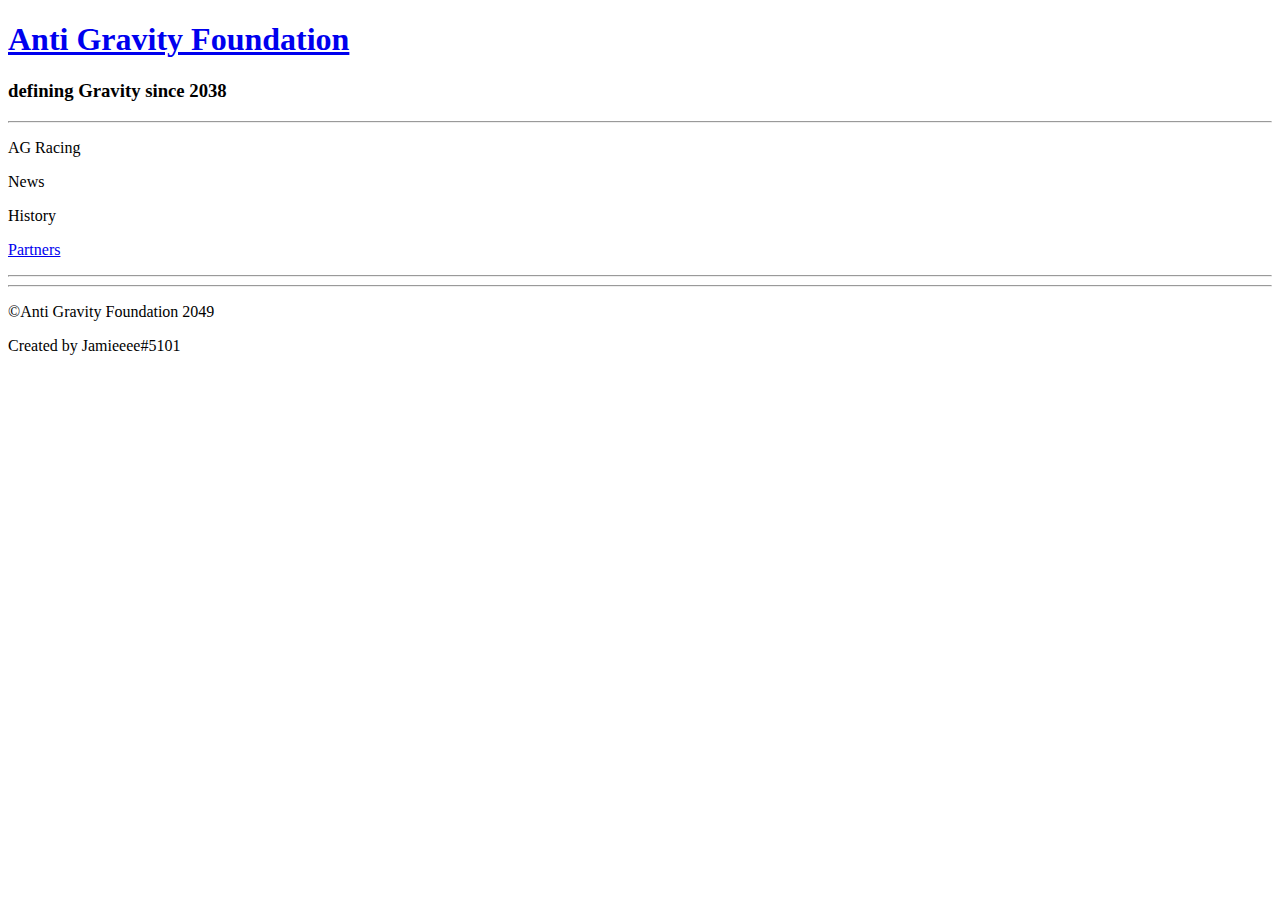
==== Contents/History.html @ c1675ed6 "Update History.html" ====
<!DOCTYPE html>
<html>
    <head>
        <meta charset="utf-8">
        <meta name="viewport" content="width=device-width, initial-scale=1.0">
        <title>Anti Gravity Foundation [Webdesign demo]</title>
        <link  rel="stylesheet" type="text/css" href="CSS/Style.main.css">
        <!--Site dated to 2049 (end)-->
    </head>
    <body>
        <h1 class="AGF-Logo"><a href="../index.html">Anti Gravity Foundation</a></h1>
        <h3 class="AGF-Logo">defining Gravity since 2038</h3>
        <!--add custom Graphic based on AGD line design-->
        <hr>
        <p>AG Racing</p><p>News</p><p>History</p><p><a href="Contents/Partners.html">Partners</a></p>
        <hr>
        <!--style into top bar menu-->
        <hr>
    </body>
    <footer>
        <p>&#169;Anti Gravity Foundation 2049</p>
        <p>Created by Jamieeee#5101</p>
    </footer>
</html>
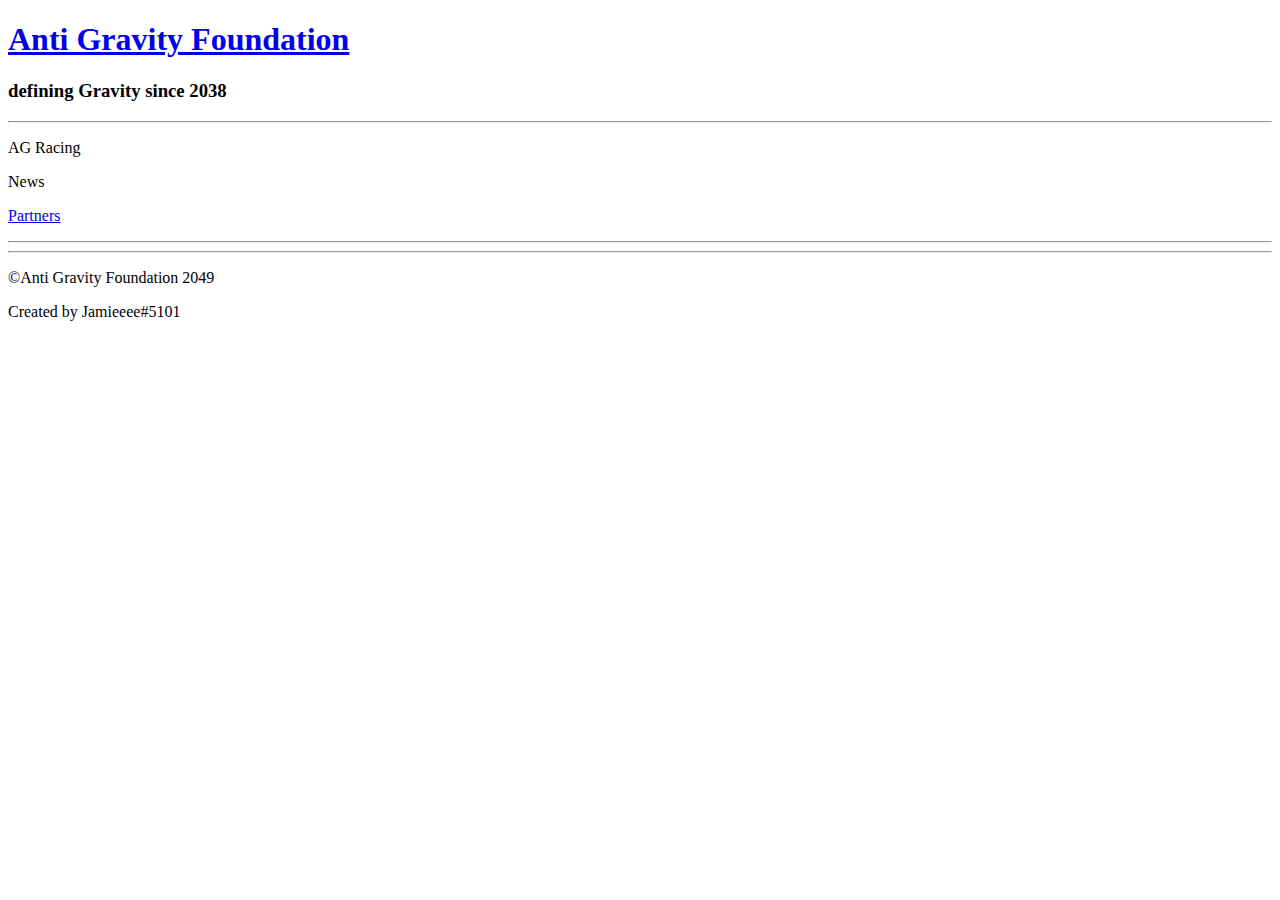
==== commit e5a65f31: "Update History.html" ====
--- a/Contents/History.html
+++ b/Contents/History.html
@@ -12,7 +12,7 @@
         <h3 class="AGF-Logo">defining Gravity since 2038</h3>
         <!--add custom Graphic based on AGD line design-->
         <hr>
-        <p>AG Racing</p><p>News</p><p>History</p><p><a href="Contents/Partners.html">Partners</a></p>
+        <p>AG Racing</p><p>News</p><p><a href="Partners.html">Partners</a></p>
         <hr>
         <!--style into top bar menu-->
         <hr>
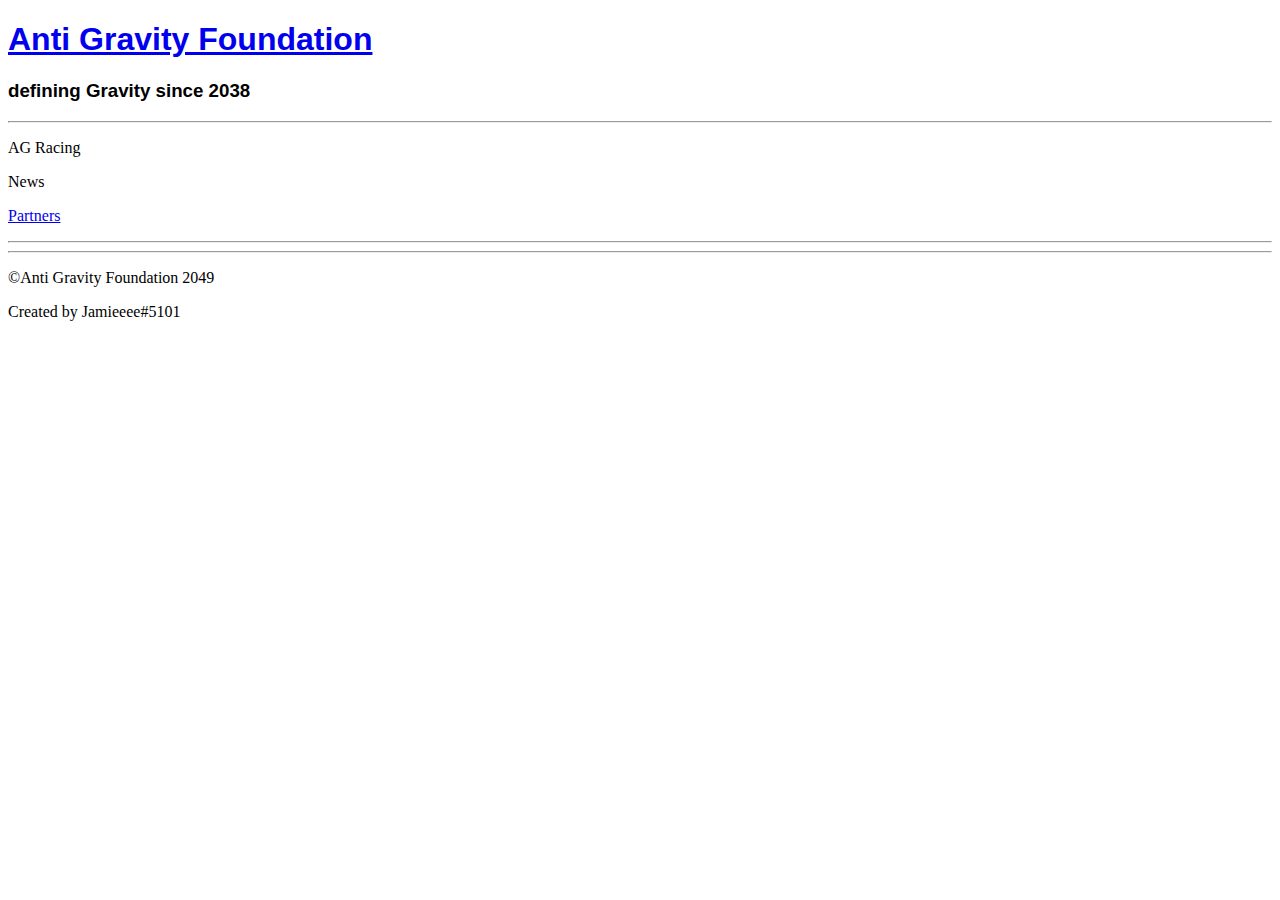
==== commit e3b96065: "Update History.html" ====
--- a/Contents/History.html
+++ b/Contents/History.html
@@ -4,7 +4,7 @@
         <meta charset="utf-8">
         <meta name="viewport" content="width=device-width, initial-scale=1.0">
         <title>Anti Gravity Foundation [Webdesign demo]</title>
-        <link  rel="stylesheet" type="text/css" href="CSS/Style.main.css">
+        <link  rel="stylesheet" type="text/css" href="../CSS/Style.main.css">
         <!--Site dated to 2049 (end)-->
     </head>
     <body>
--- a/CSS/Style.main.css
+++ b/CSS/Style.main.css
@@ -0,0 +1,25 @@
+
+
+.AGF-Logo{
+    font-family: Impact, Haettenschweiler, 'Arial Narrow Bold', sans-serif;
+}
+
+h1.AGF-Logo{
+    color: rgb(48, 48, 160);
+}
+
+h3.AGF-Logo{
+    color: rgb(0, 0, 0);
+}
+
+.WIP {
+    background-color: rgb(100, 100, 100);
+}
+
+p.WIP {
+    color: white;
+}
+
+.AGS-logo {
+    width: 25%;
+}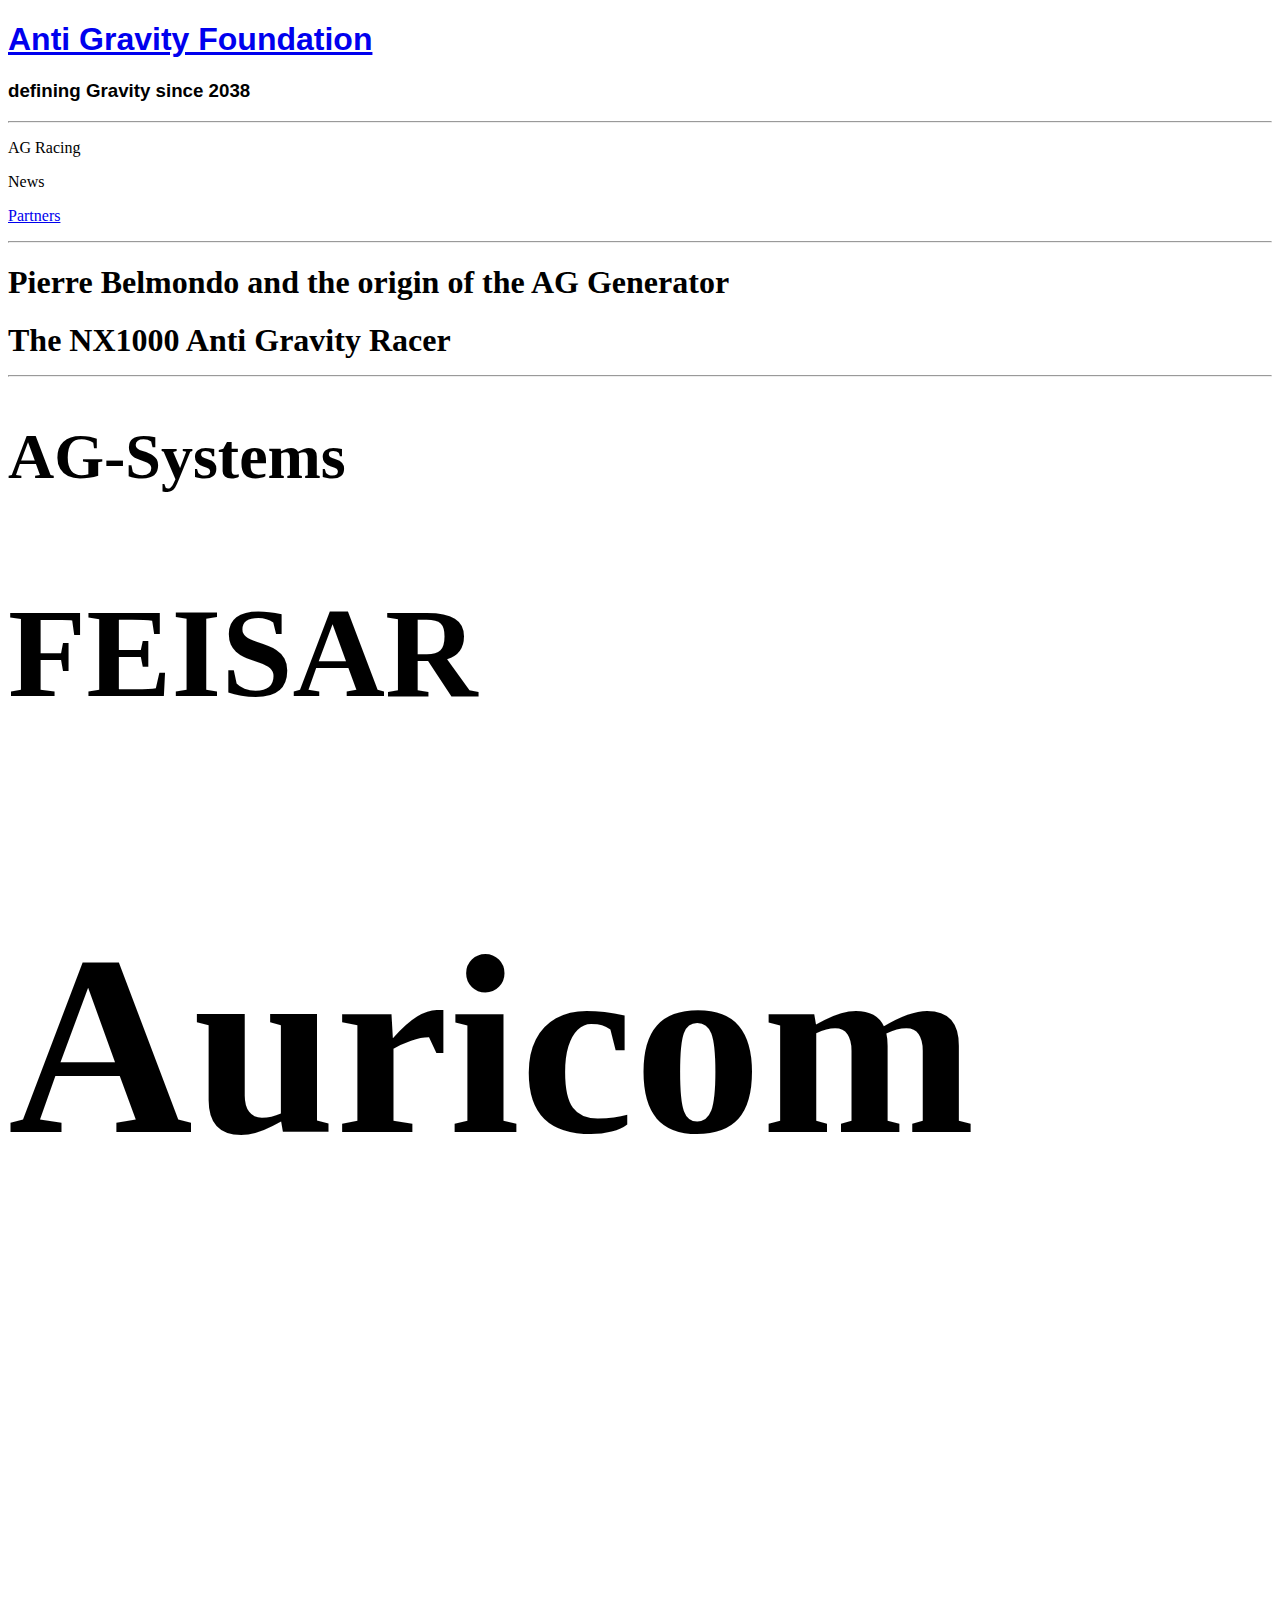
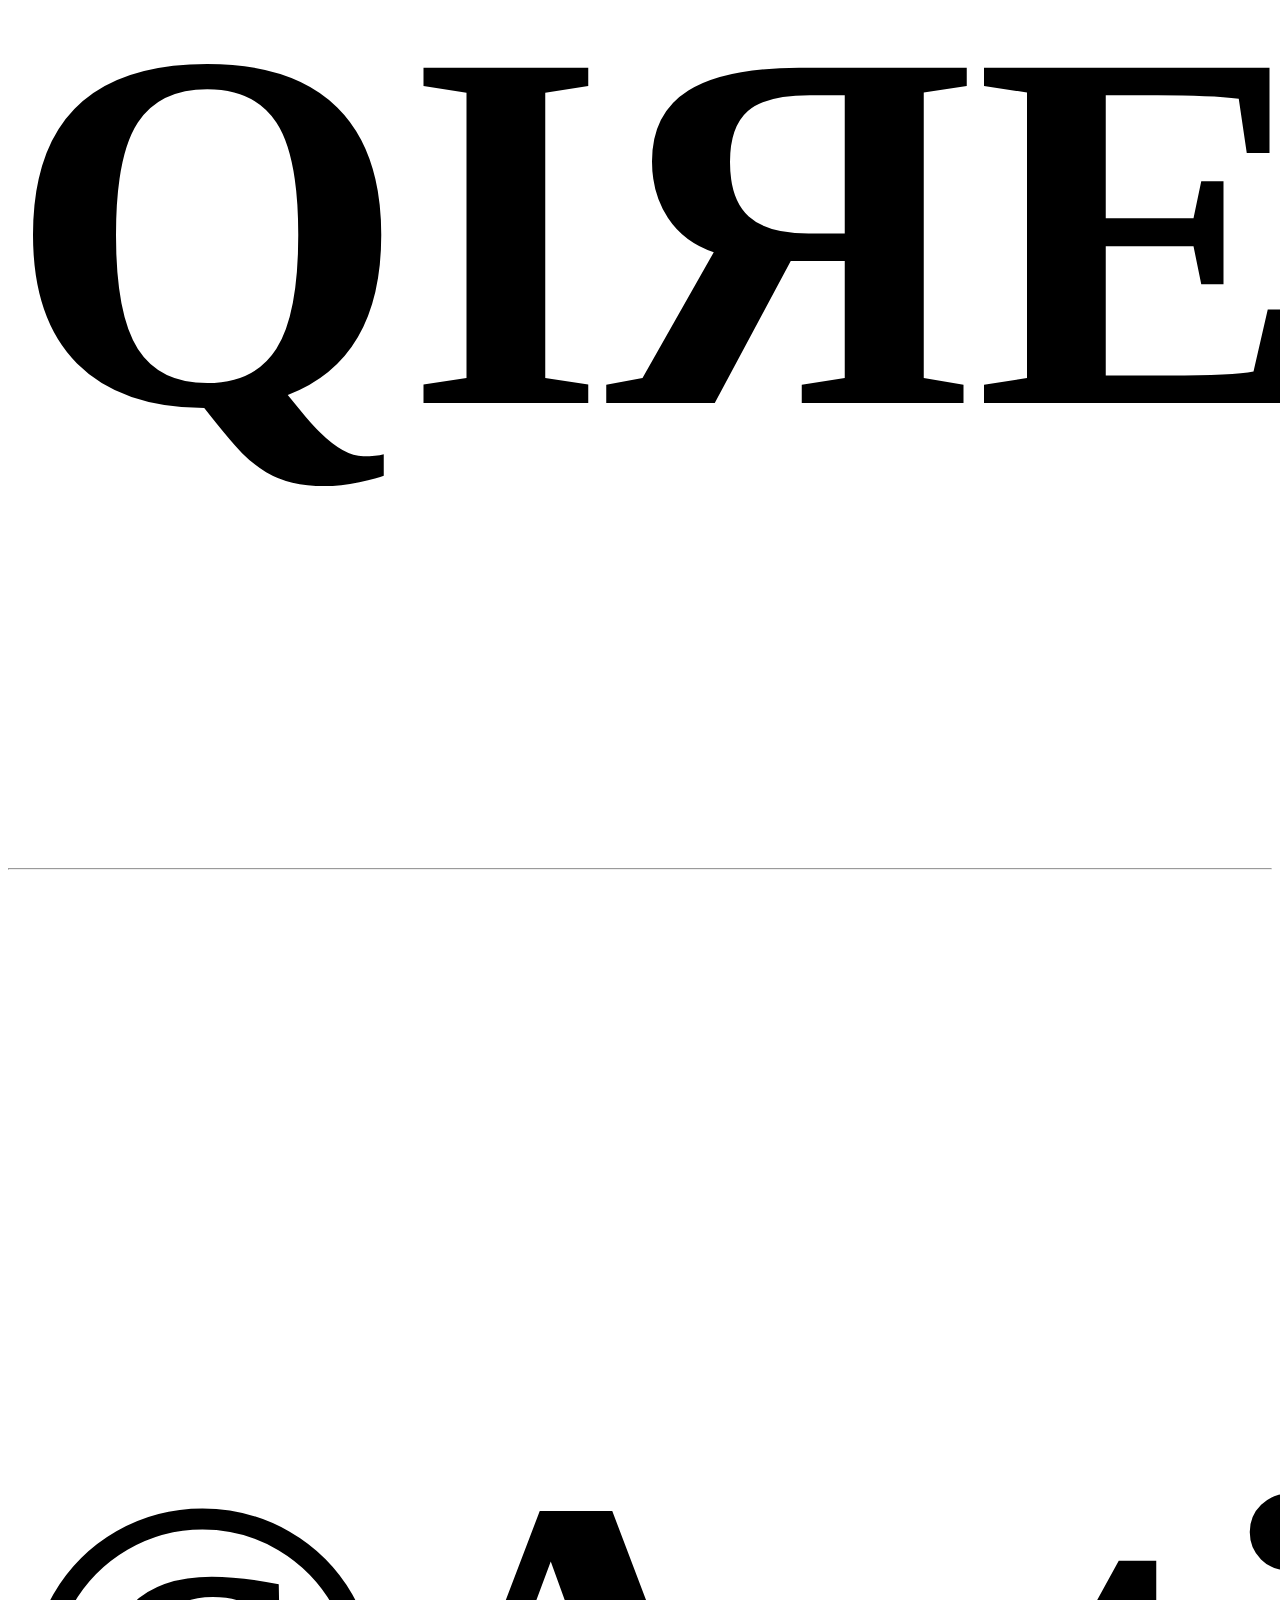
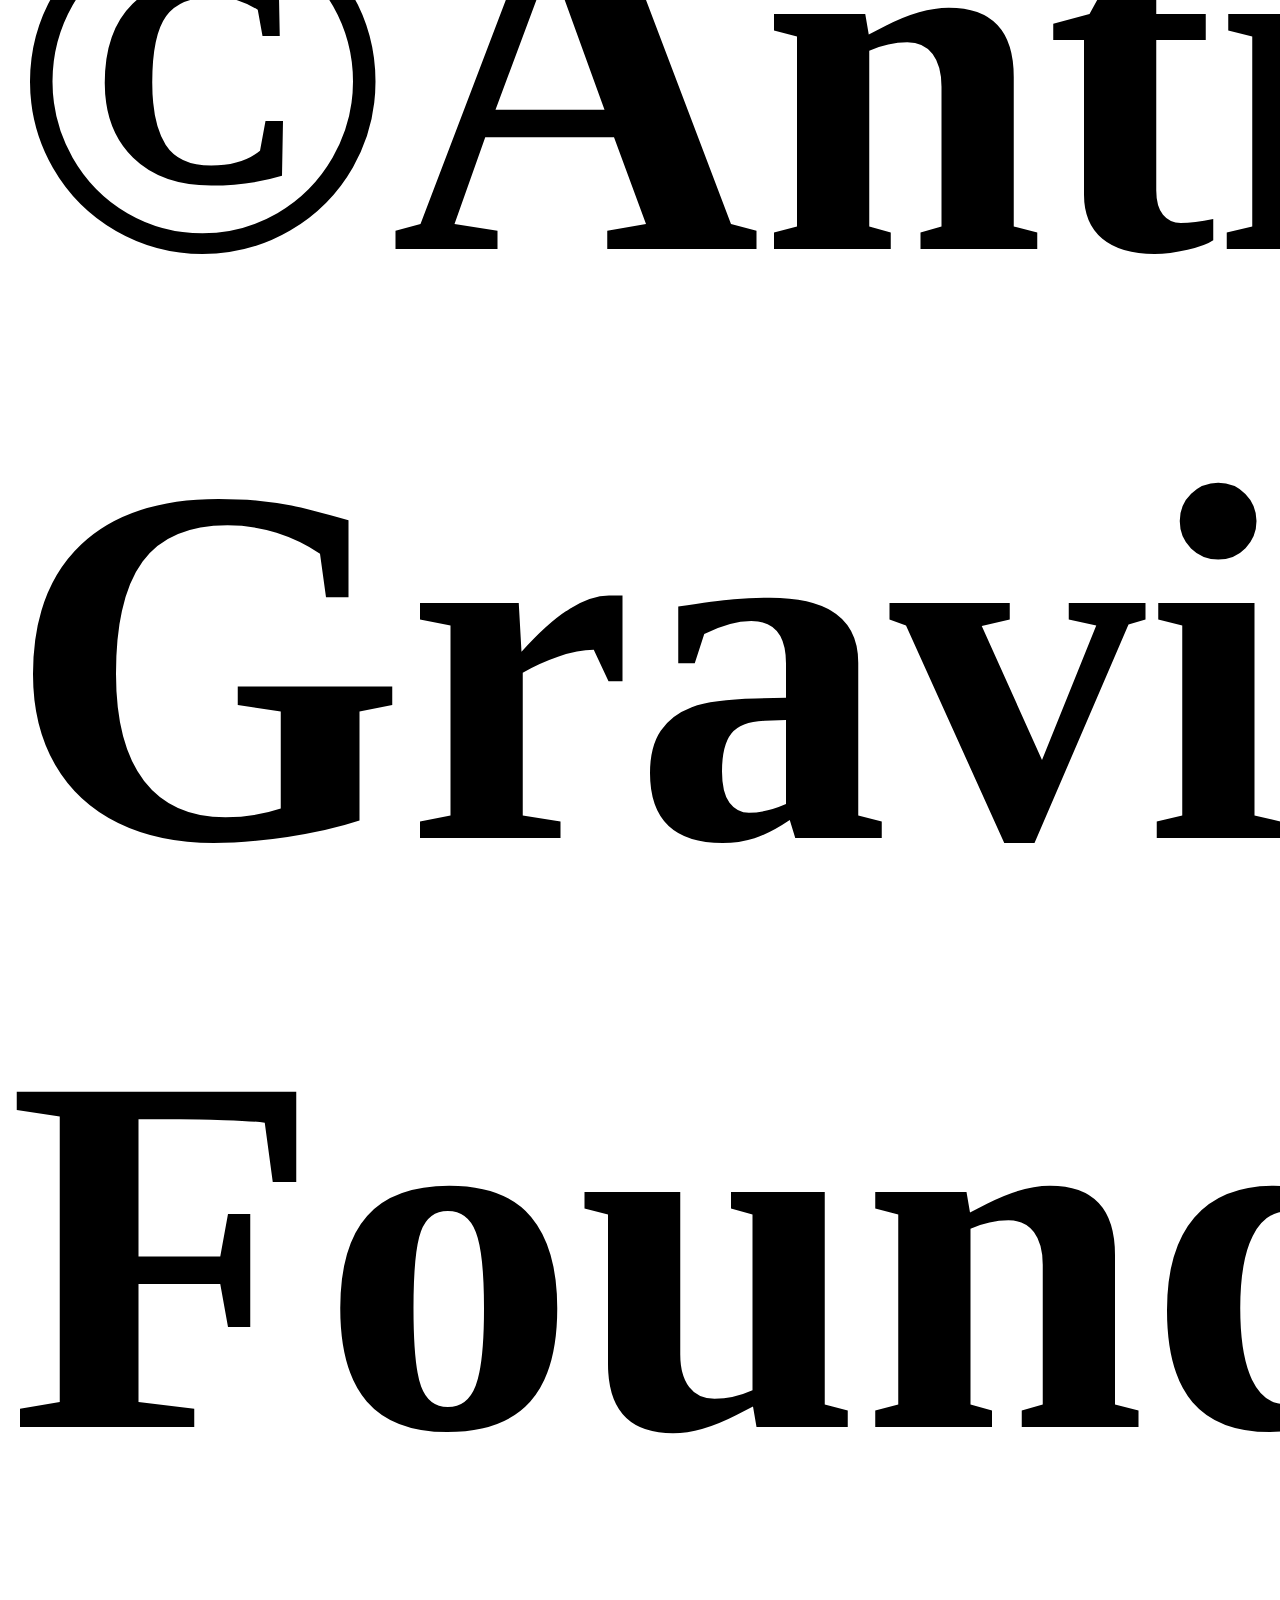
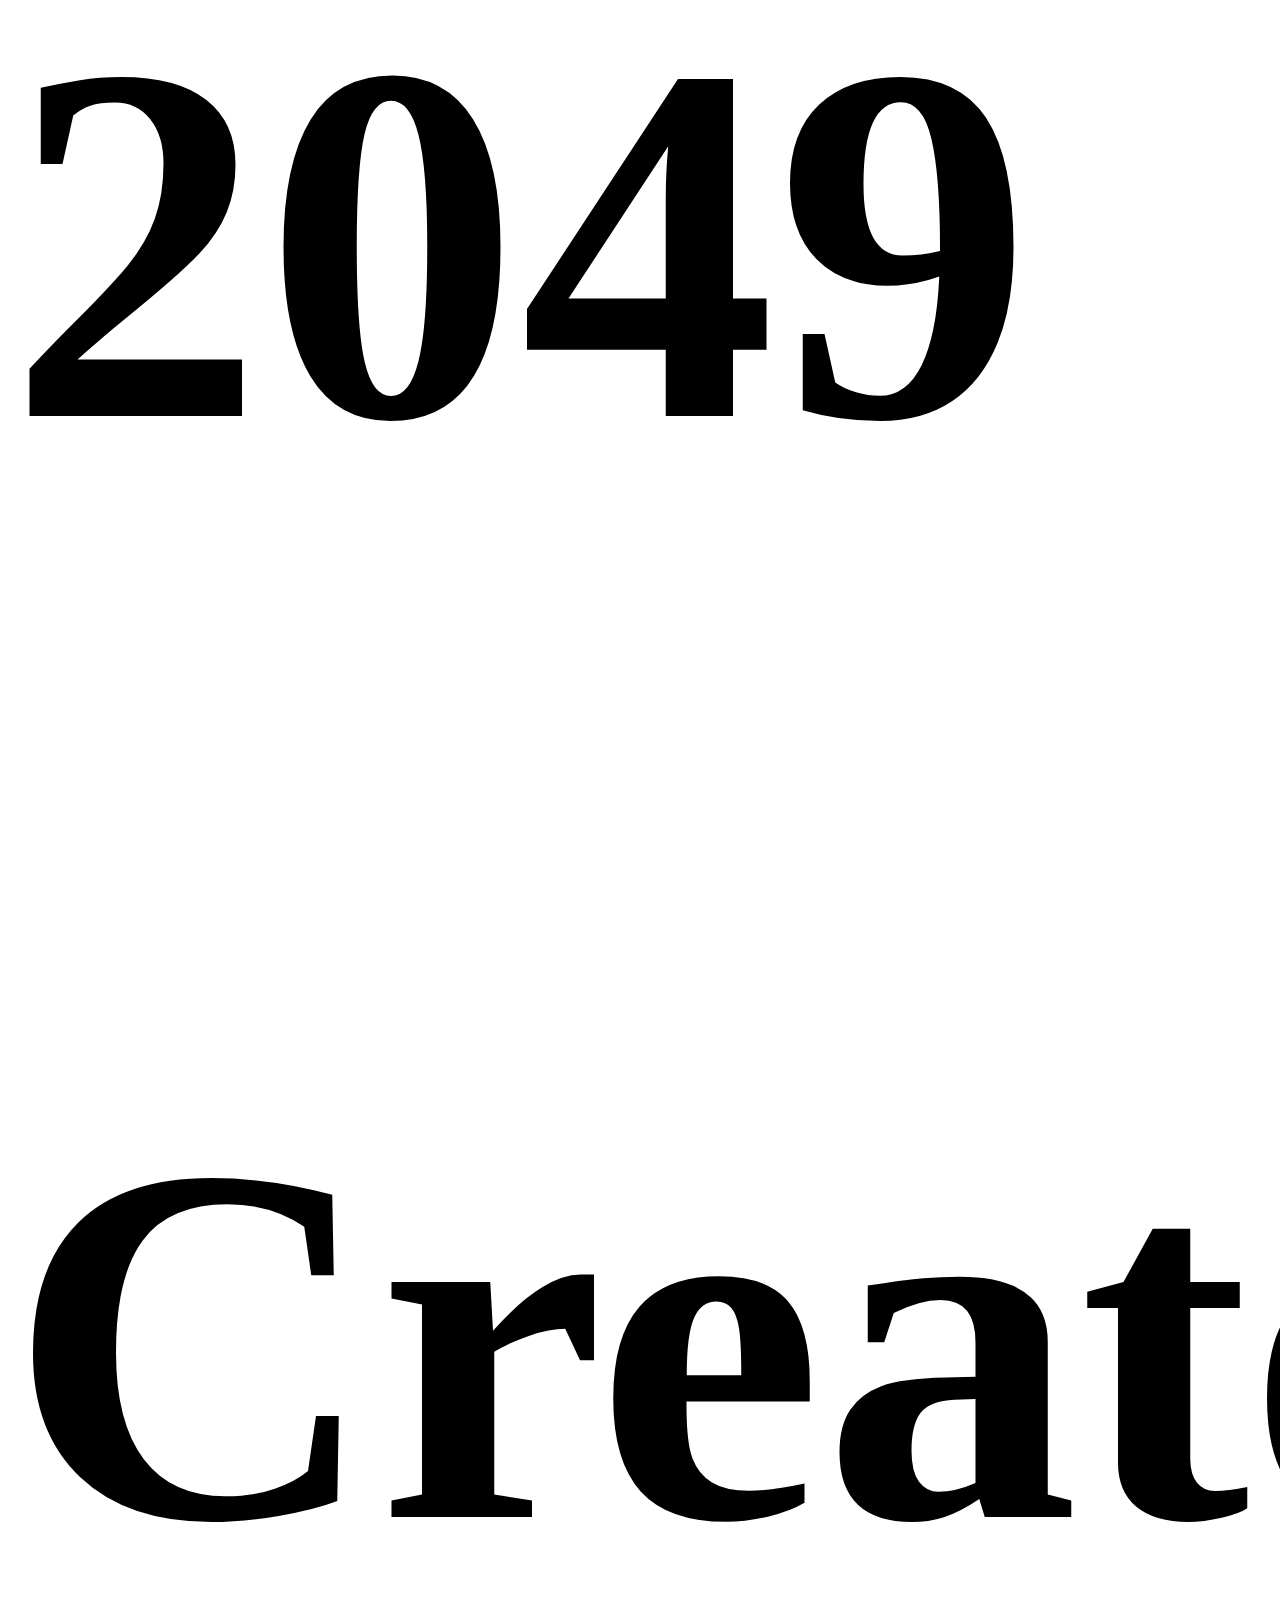
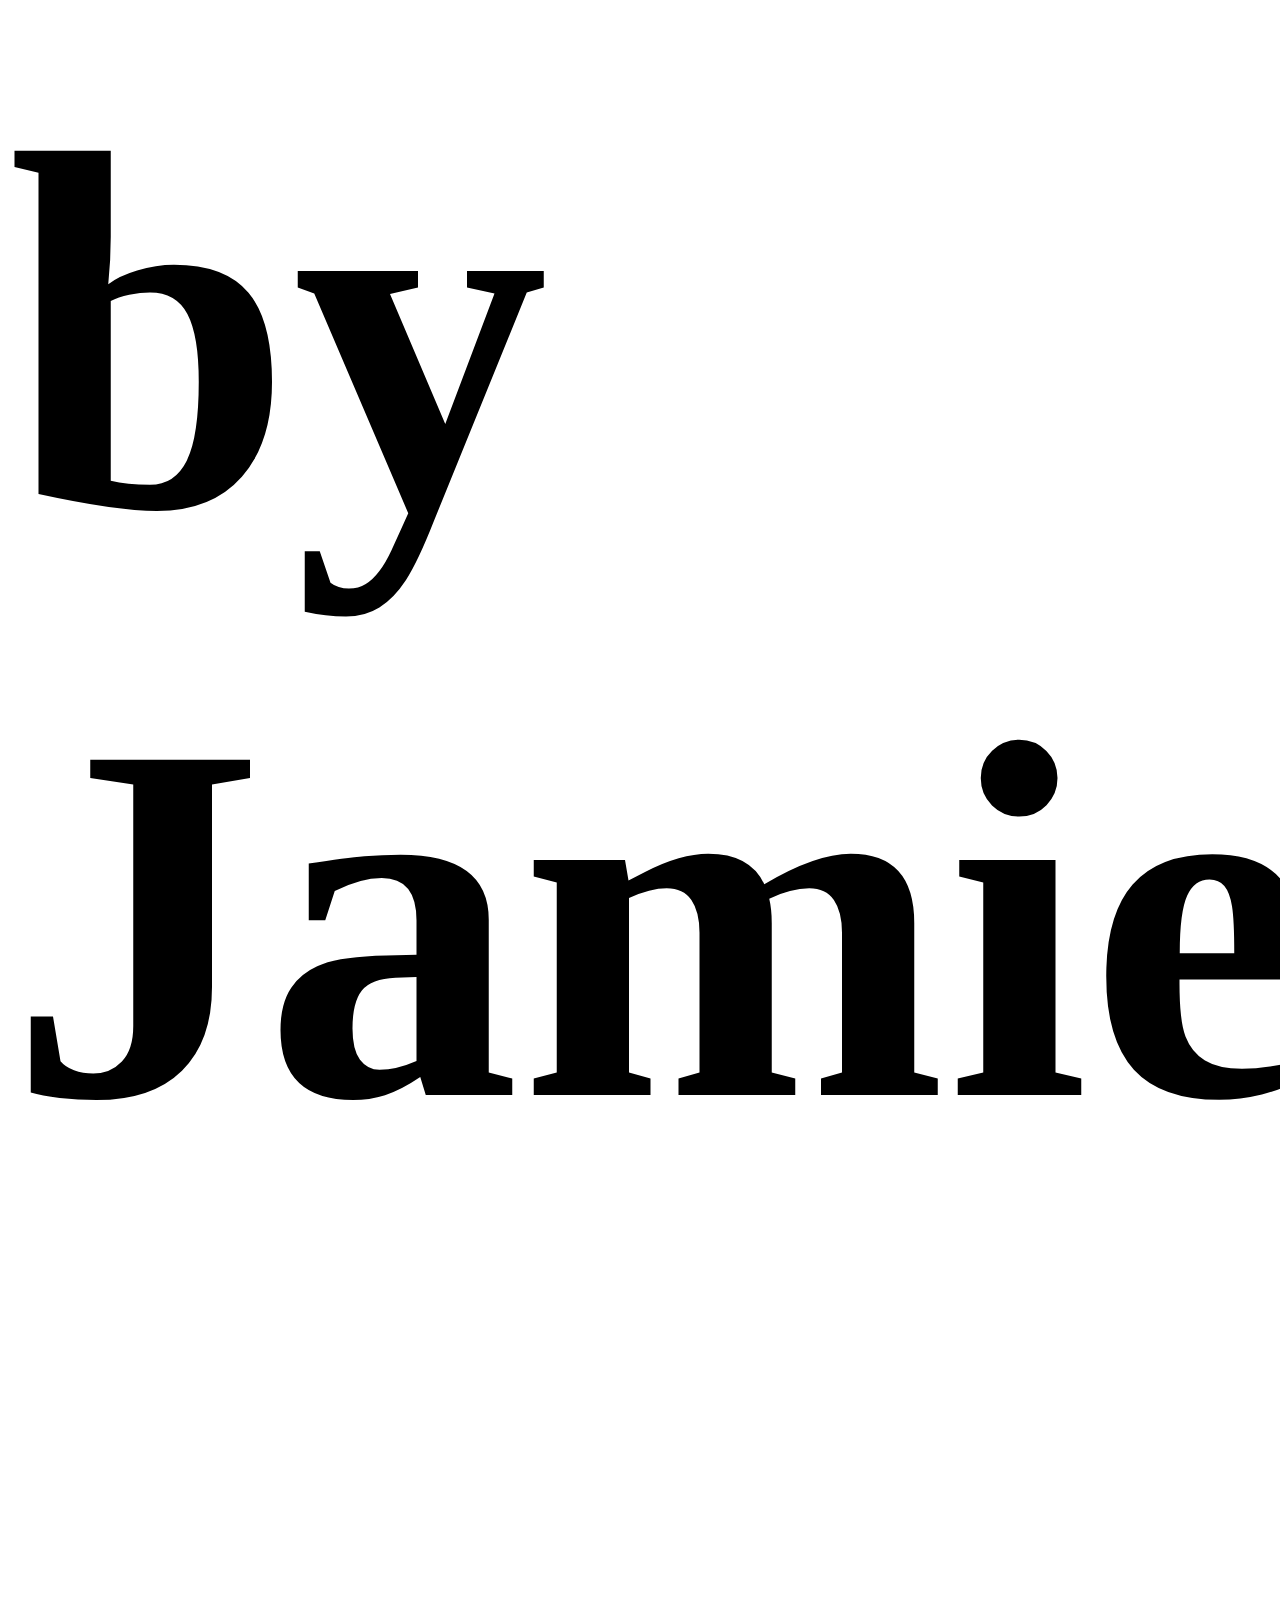
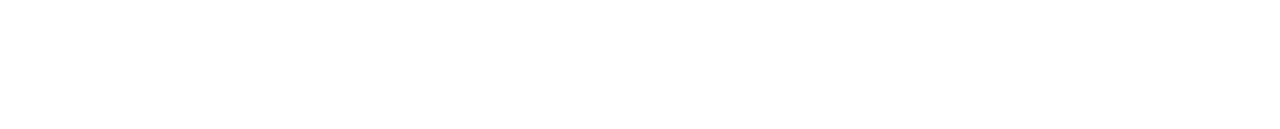
==== commit dfdb14e7: "Update History.html" ====
--- a/Contents/History.html
+++ b/Contents/History.html
@@ -15,6 +15,17 @@
         <p>AG Racing</p><p>News</p><p><a href="Partners.html">Partners</a></p>
         <hr>
         <!--style into top bar menu-->
+        <h1>Pierre Belmondo and the origin of the AG Generator</h1>
+        <div>
+        <h1>The NX1000 Anti Gravity Racer<hr>
+        <div>
+        <h1>AG-Systems<h1>
+        <div>
+        <h1>FEISAR<h1>
+        <div>
+        <h1>Auricom<h1>
+        <div>
+        <h1>QIЯEЖ<h1>
         <hr>
     </body>
     <footer>
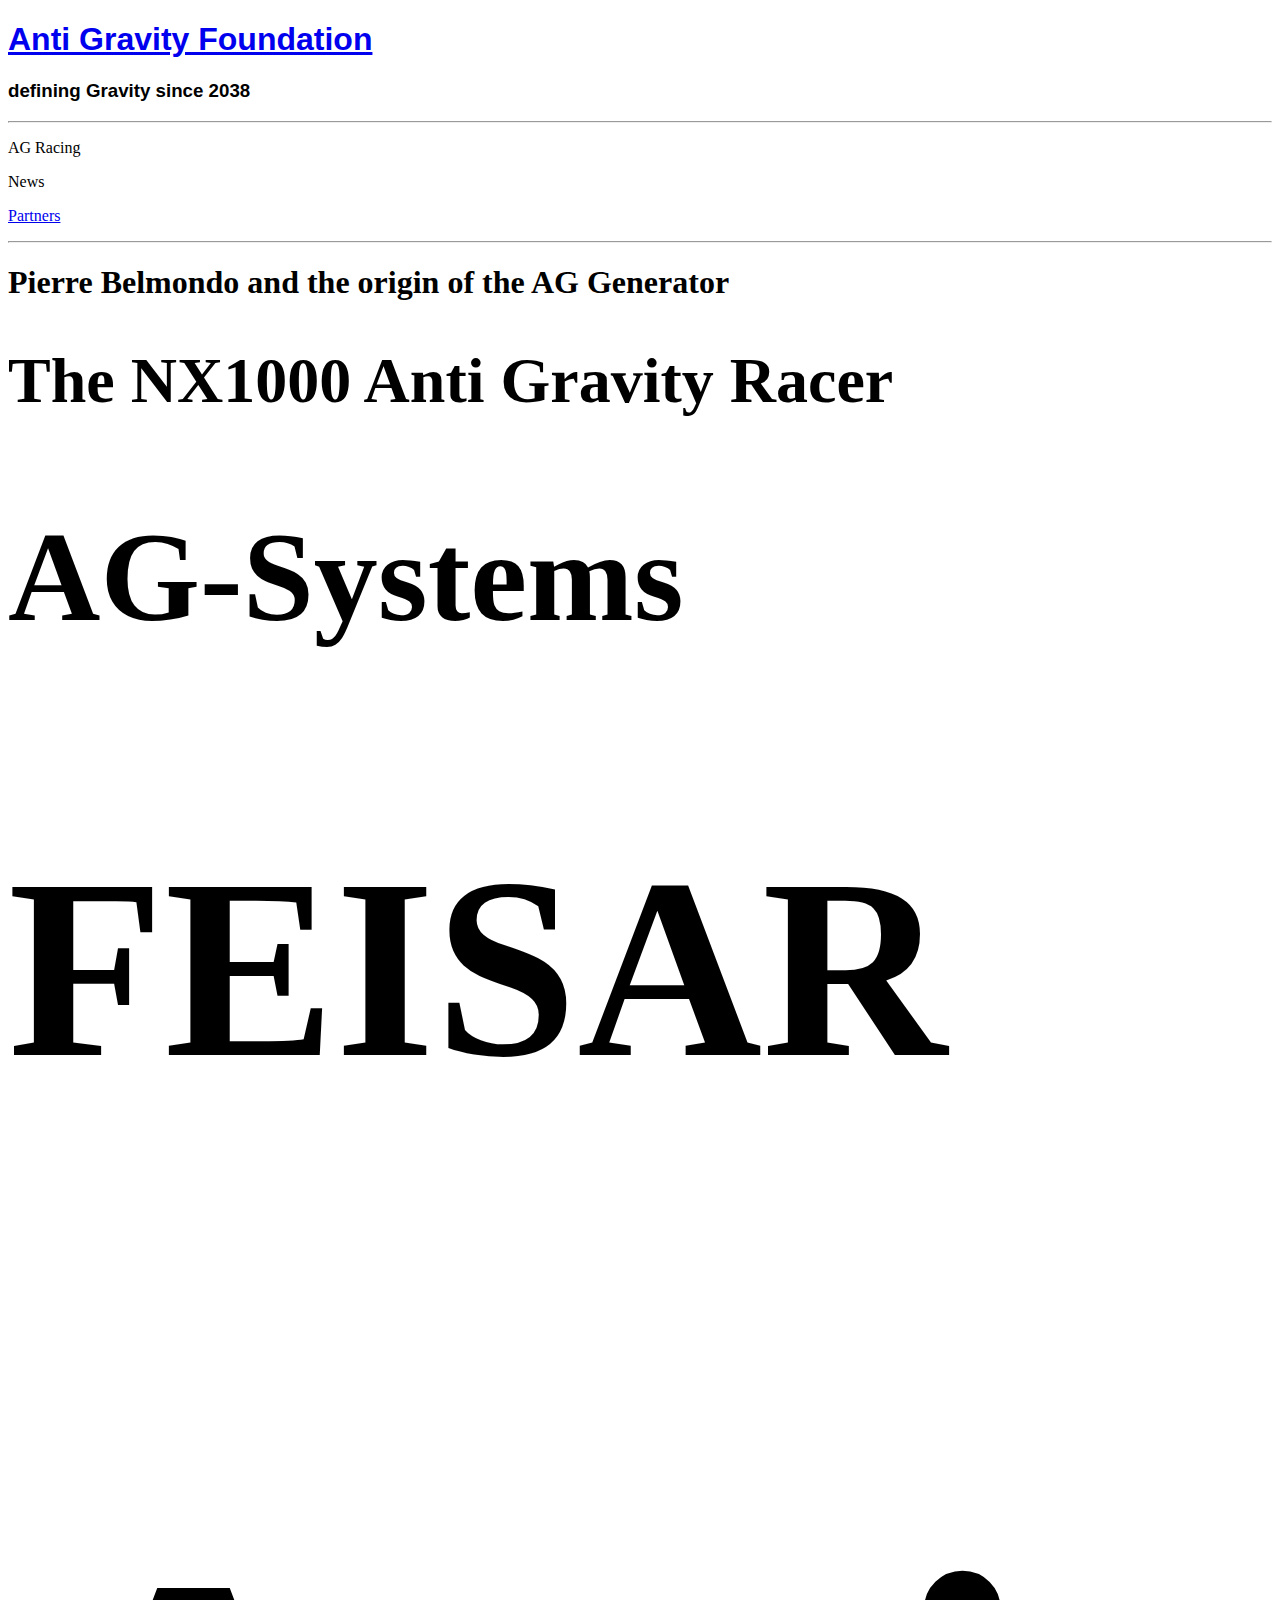
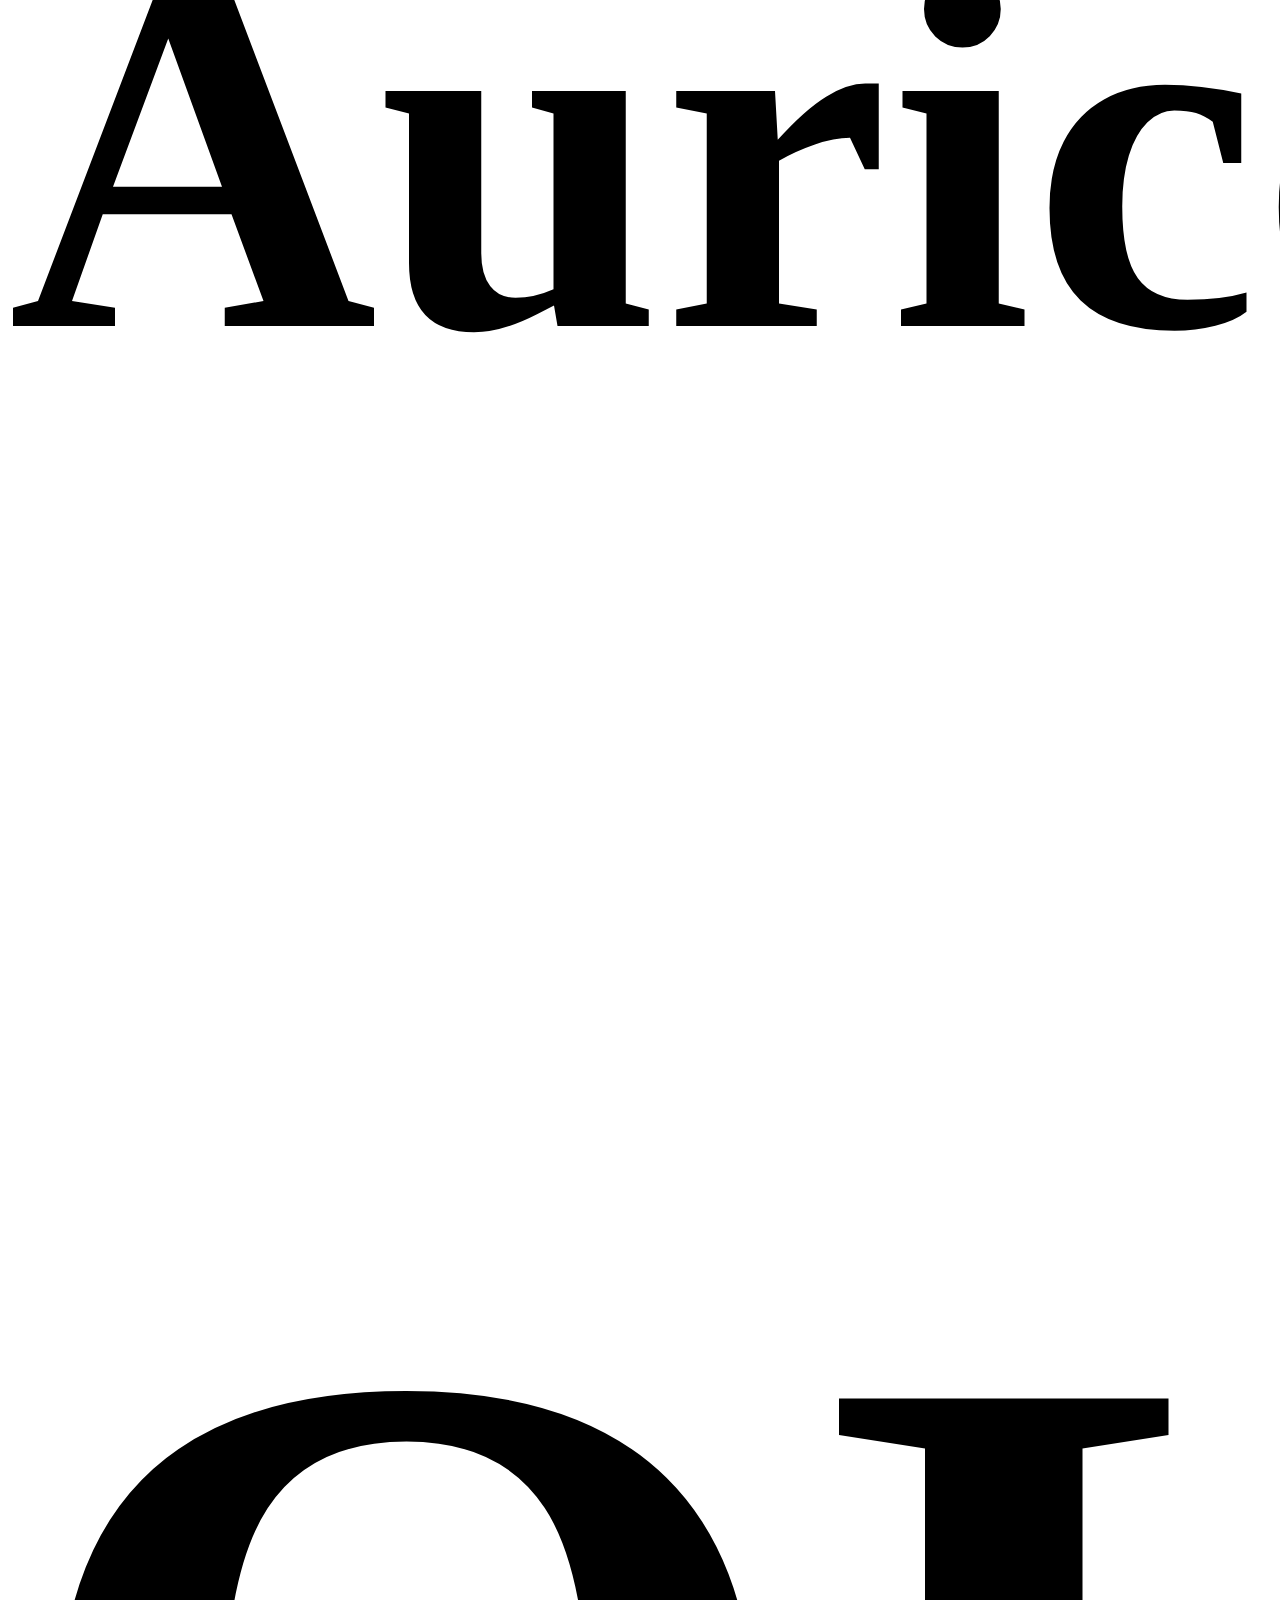
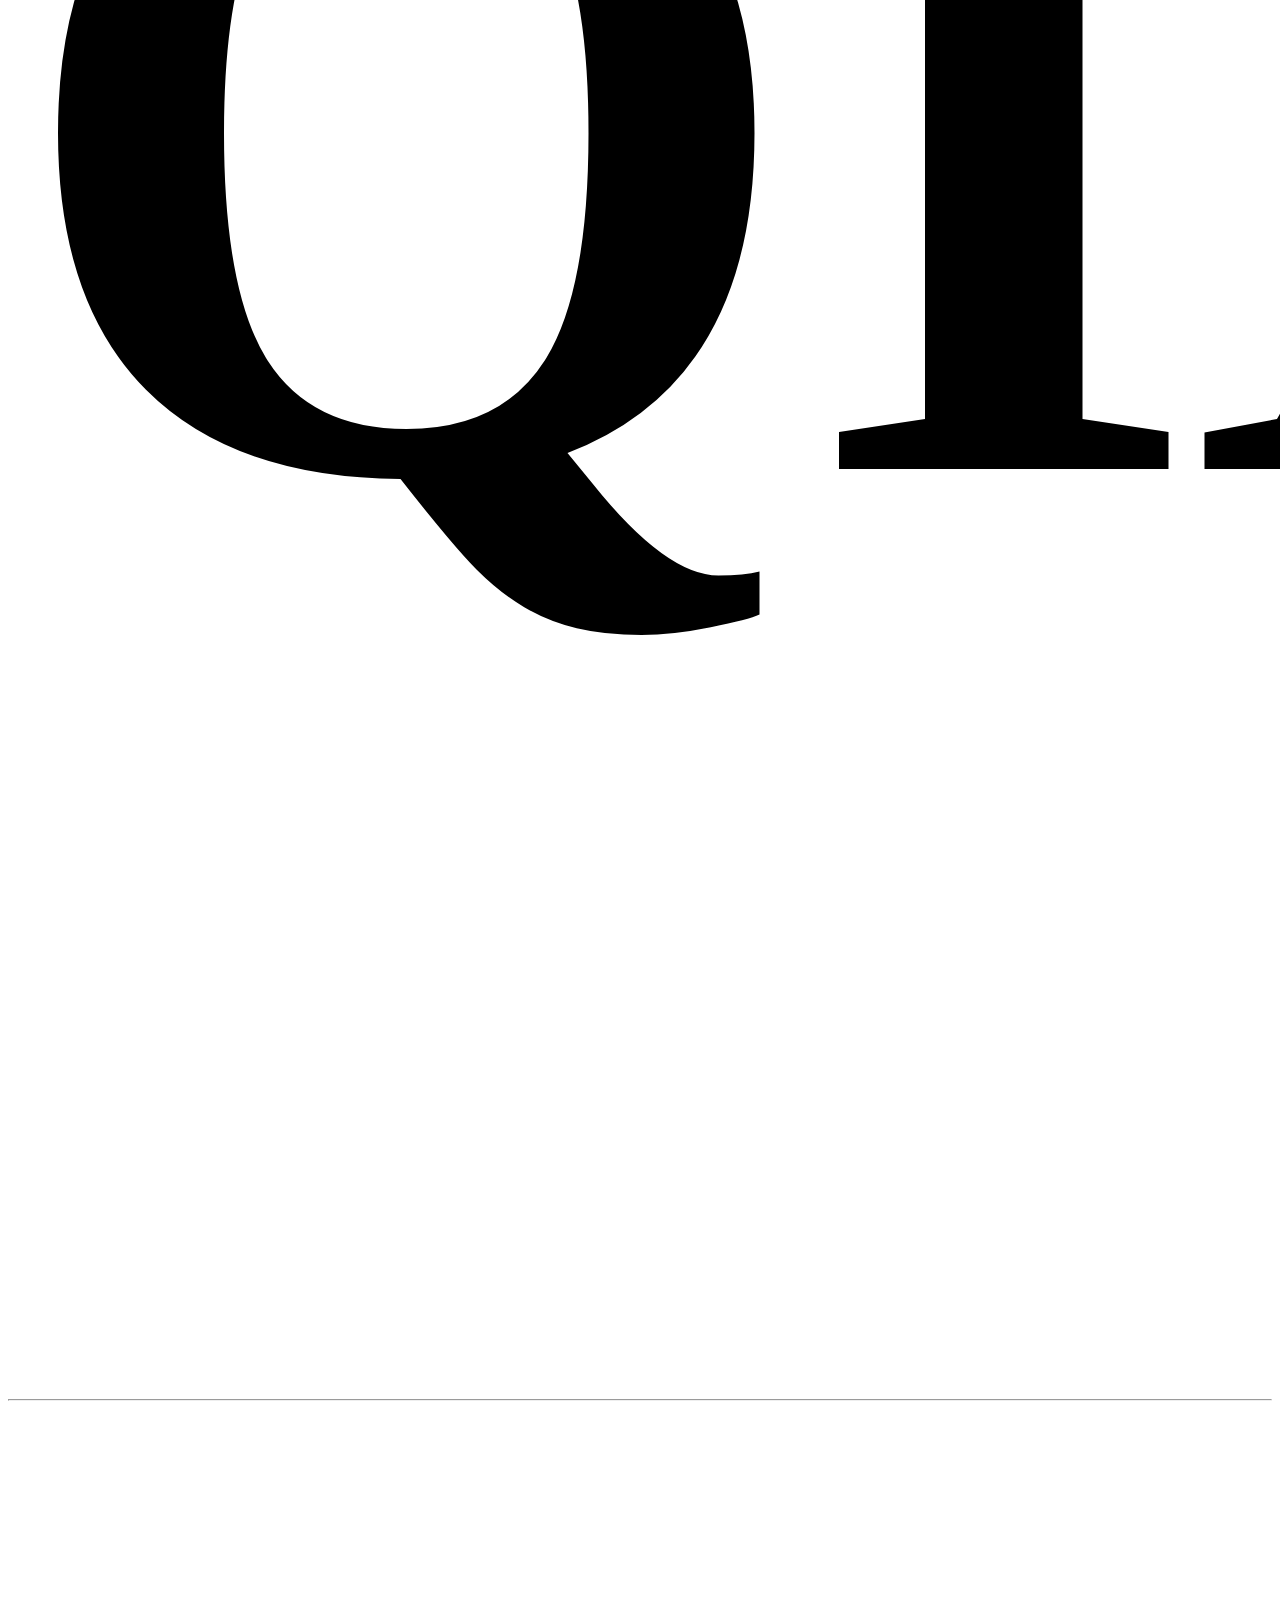
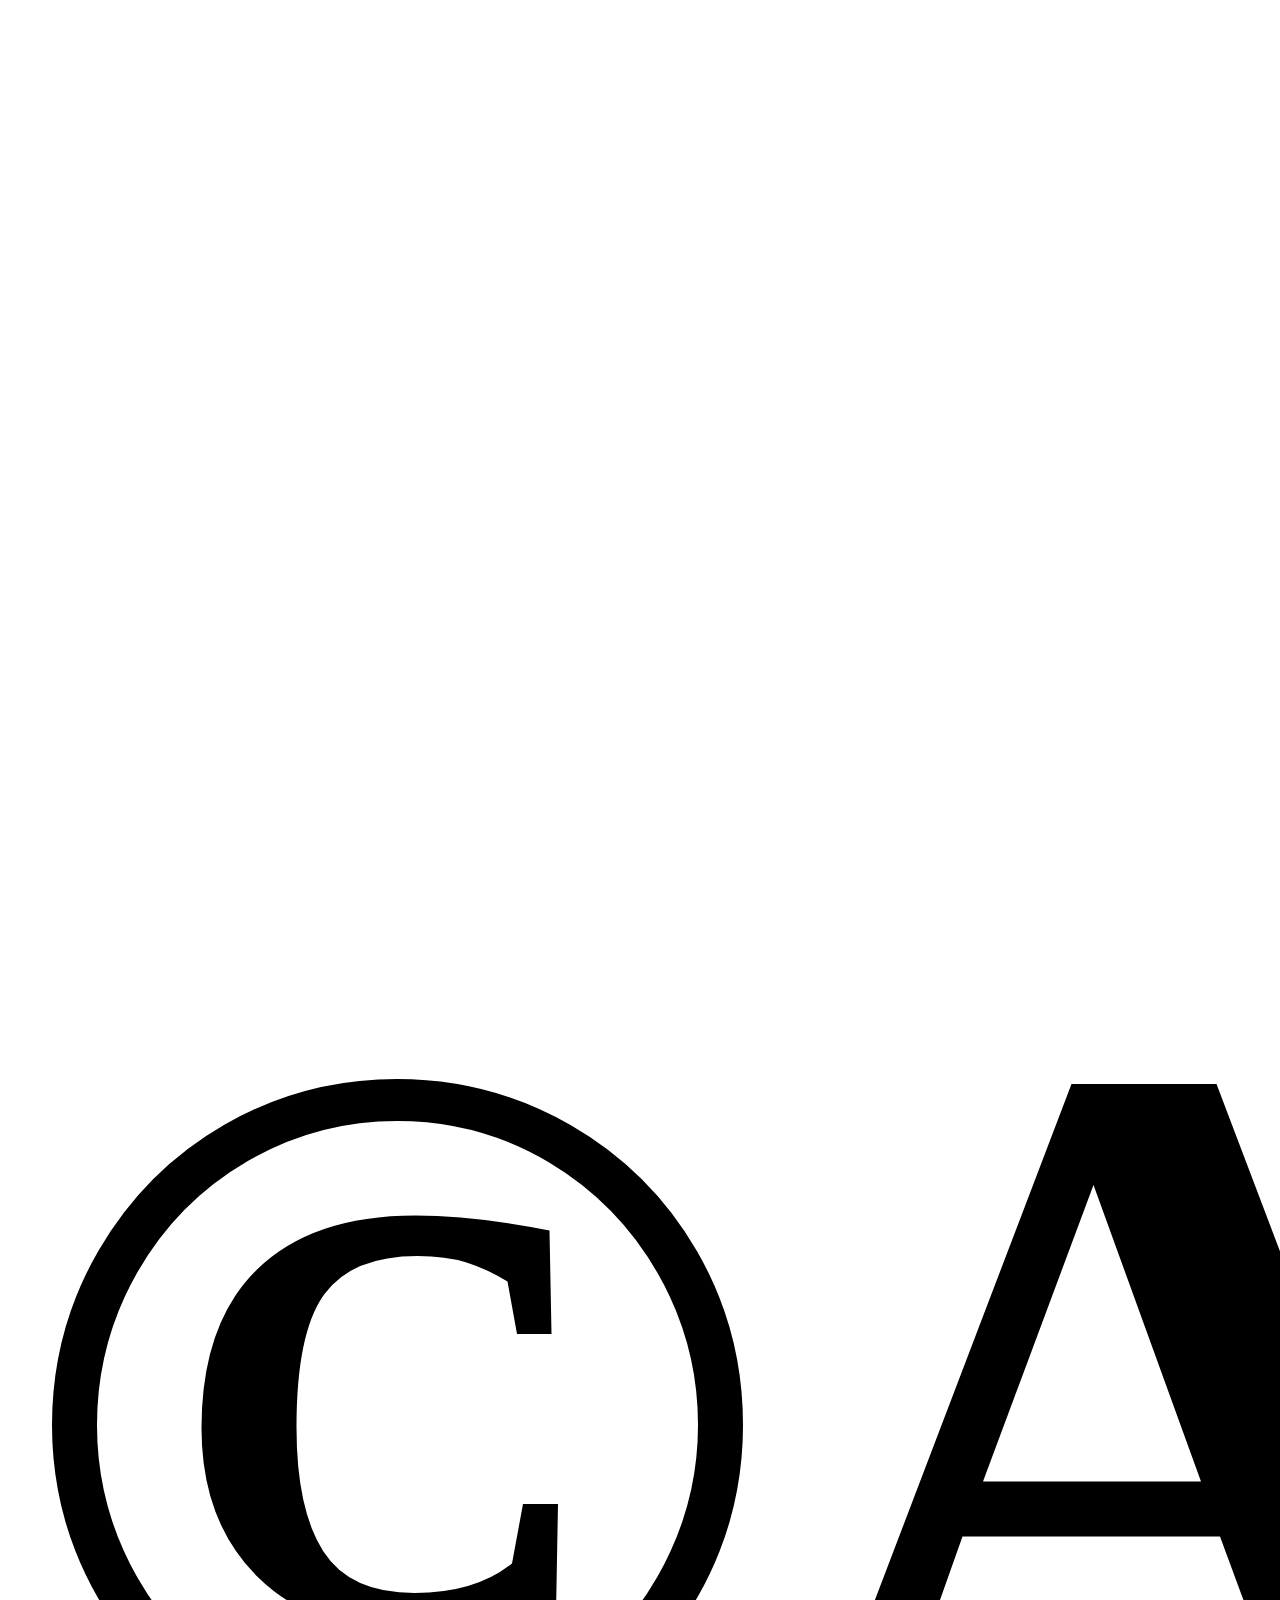
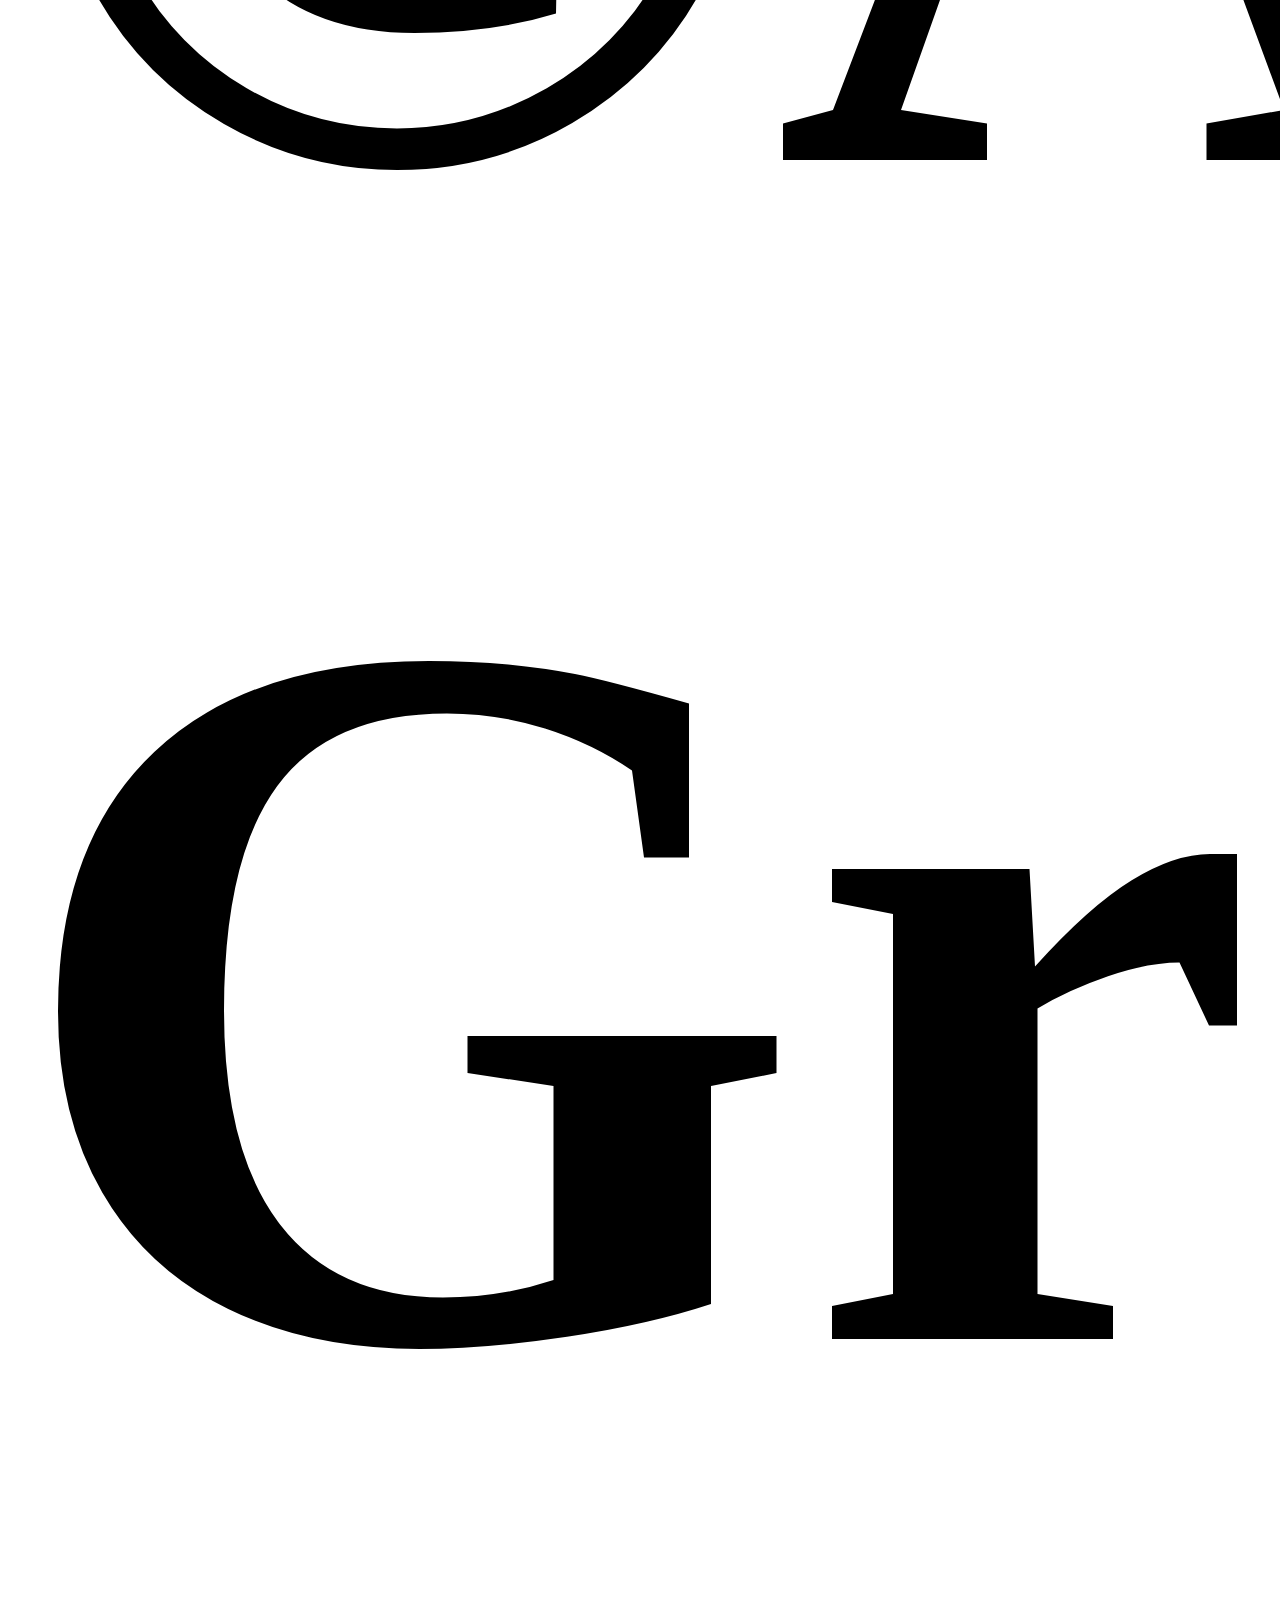
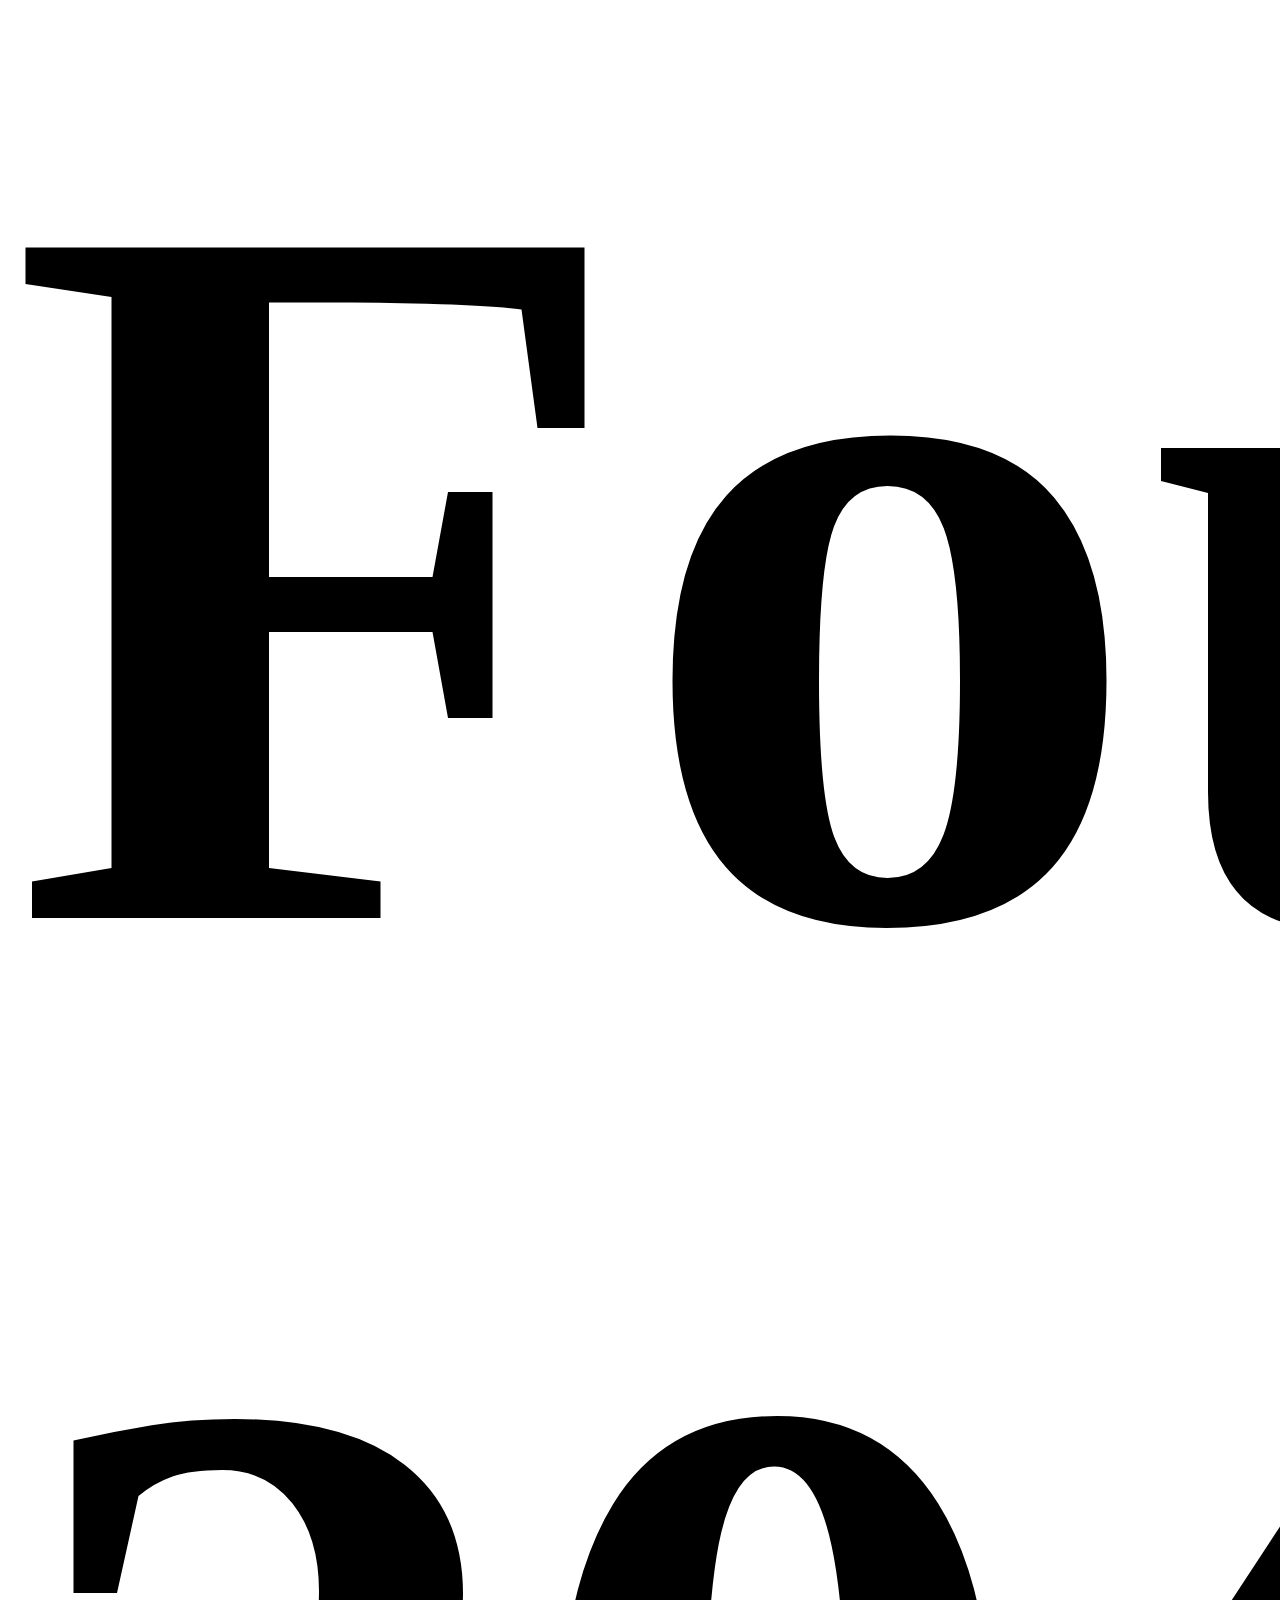
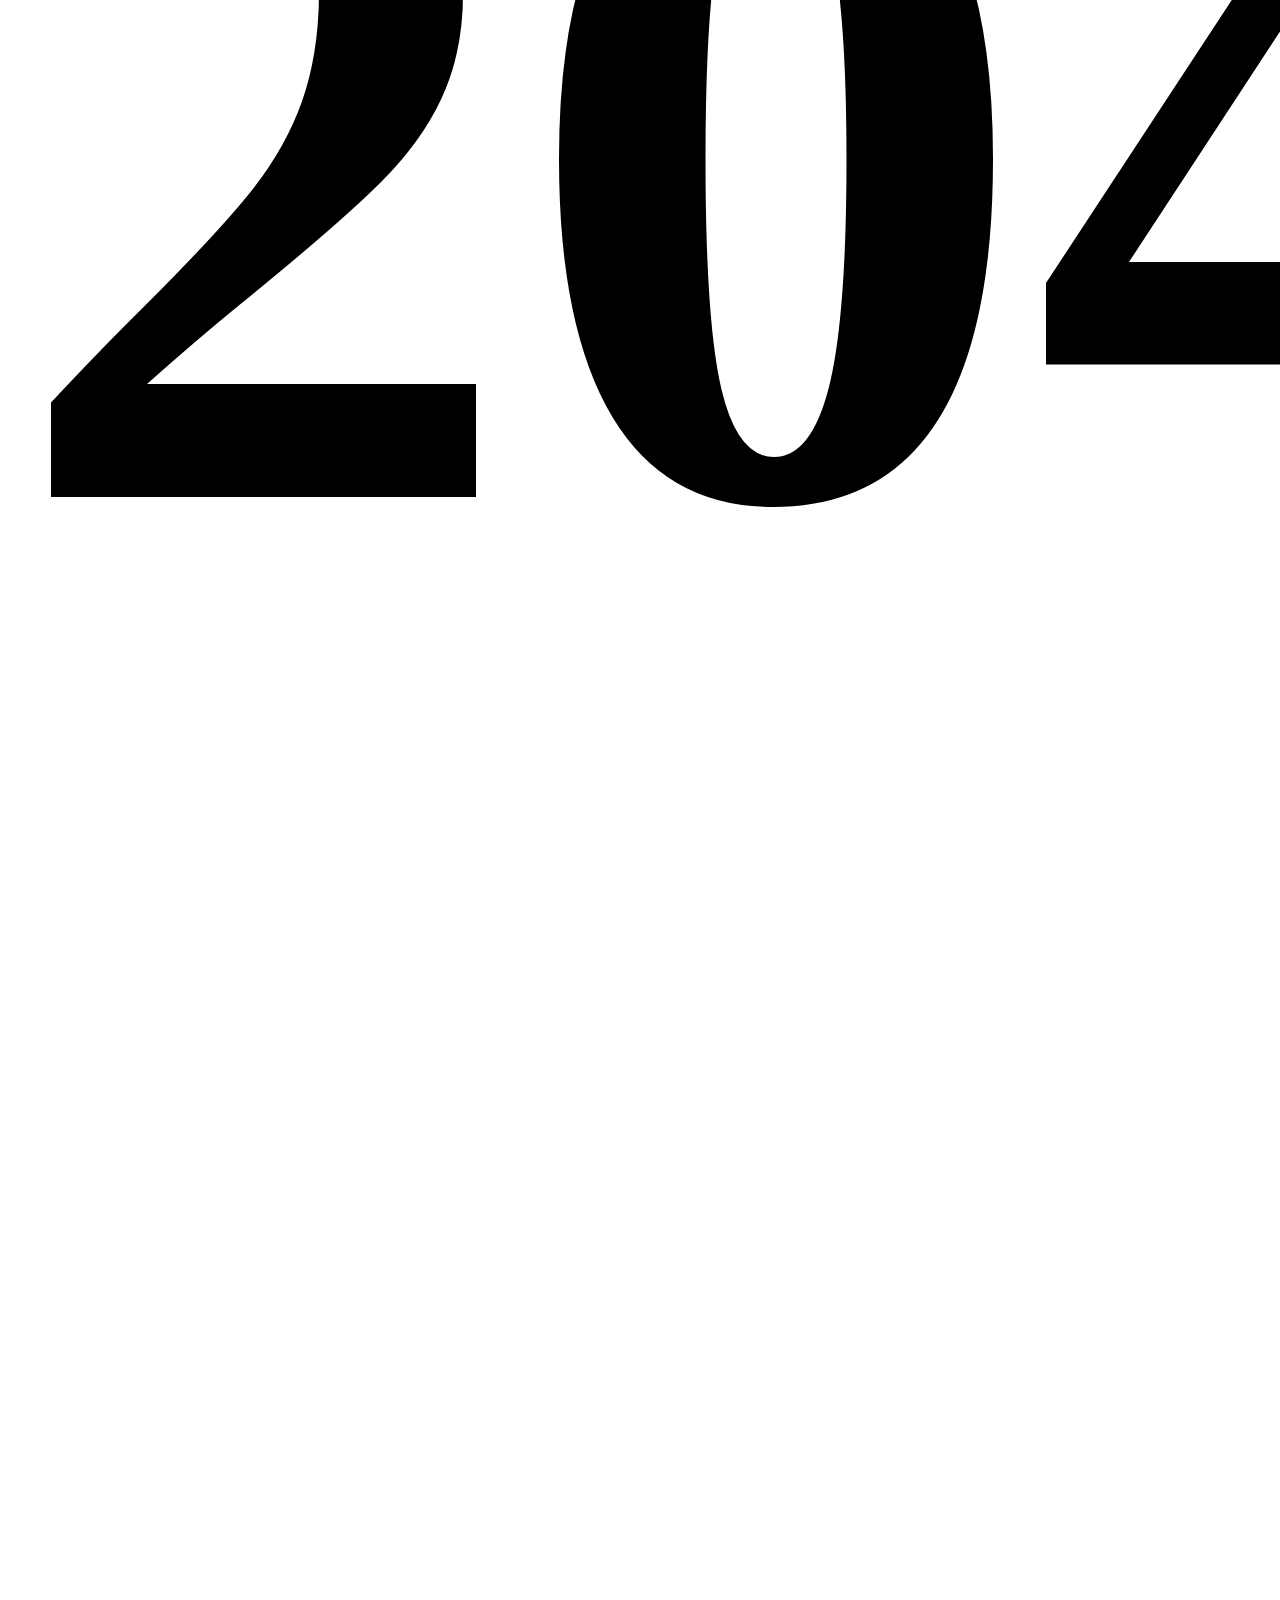
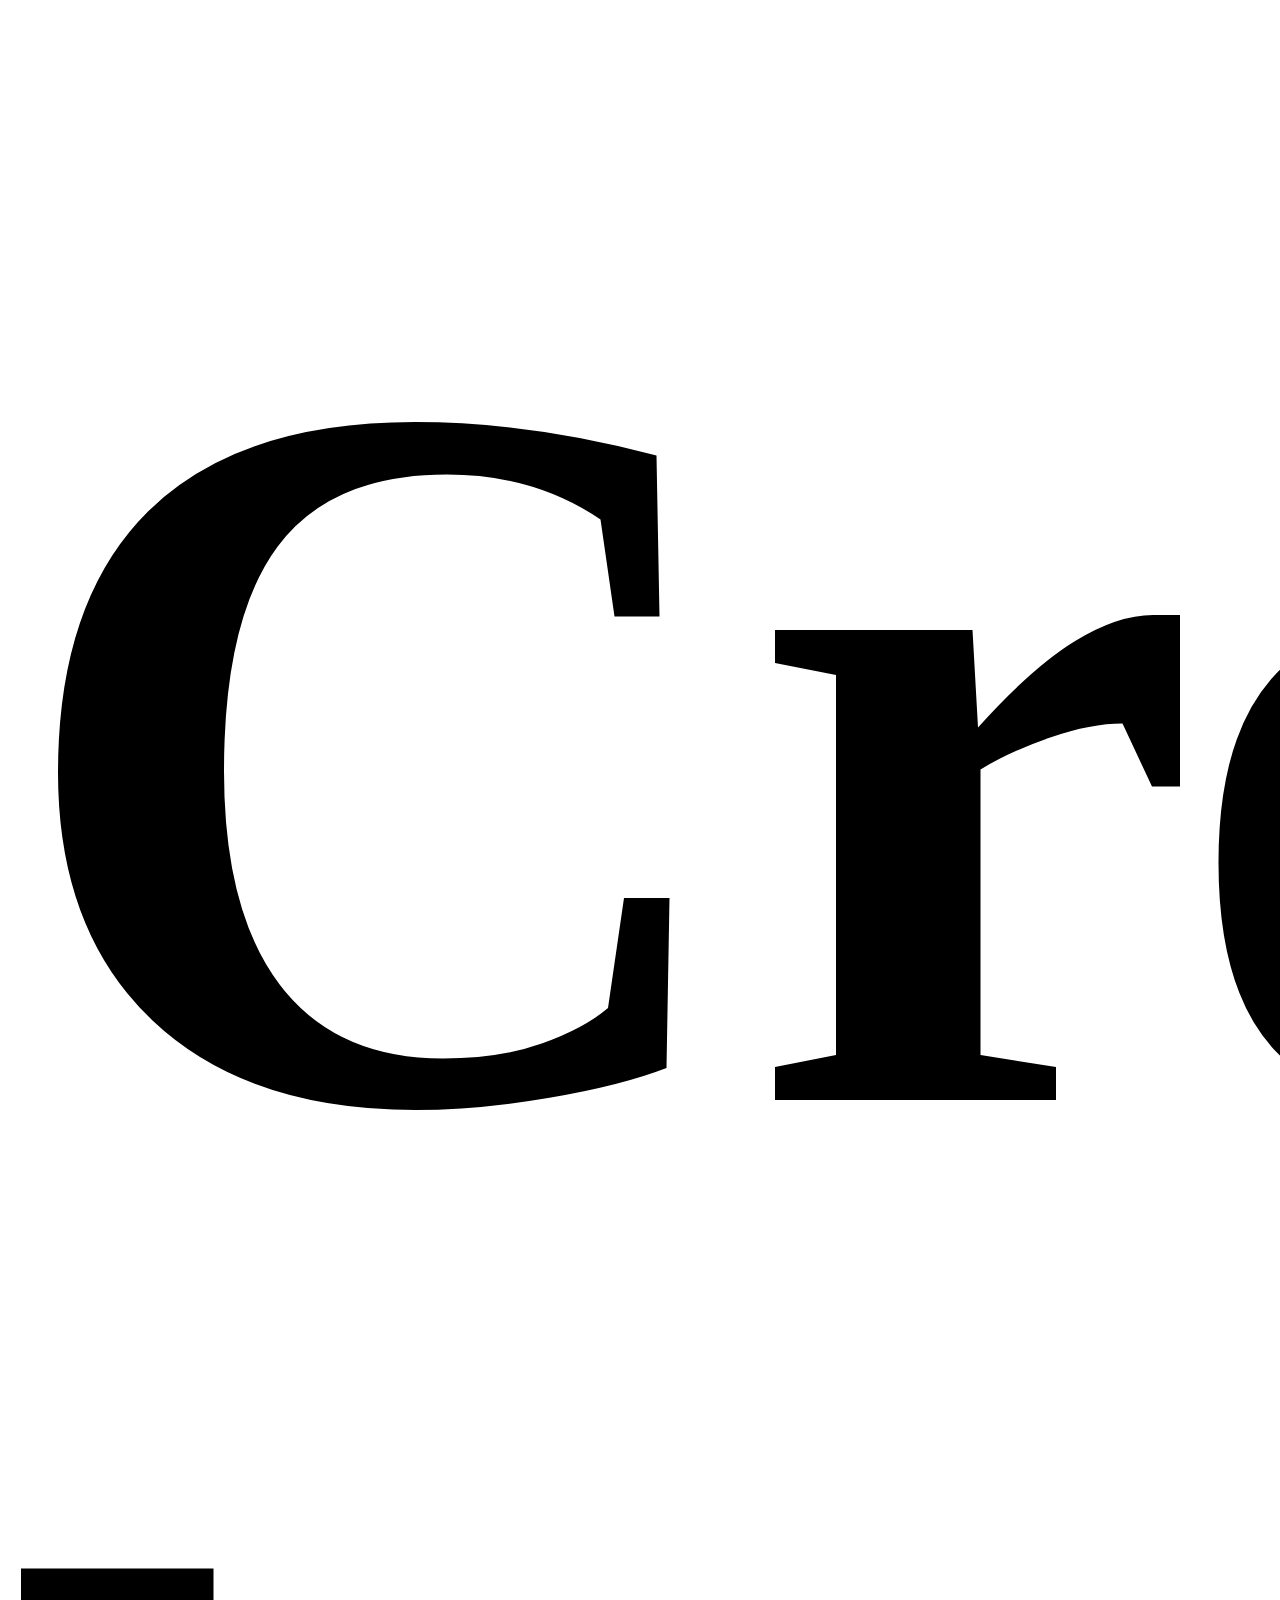
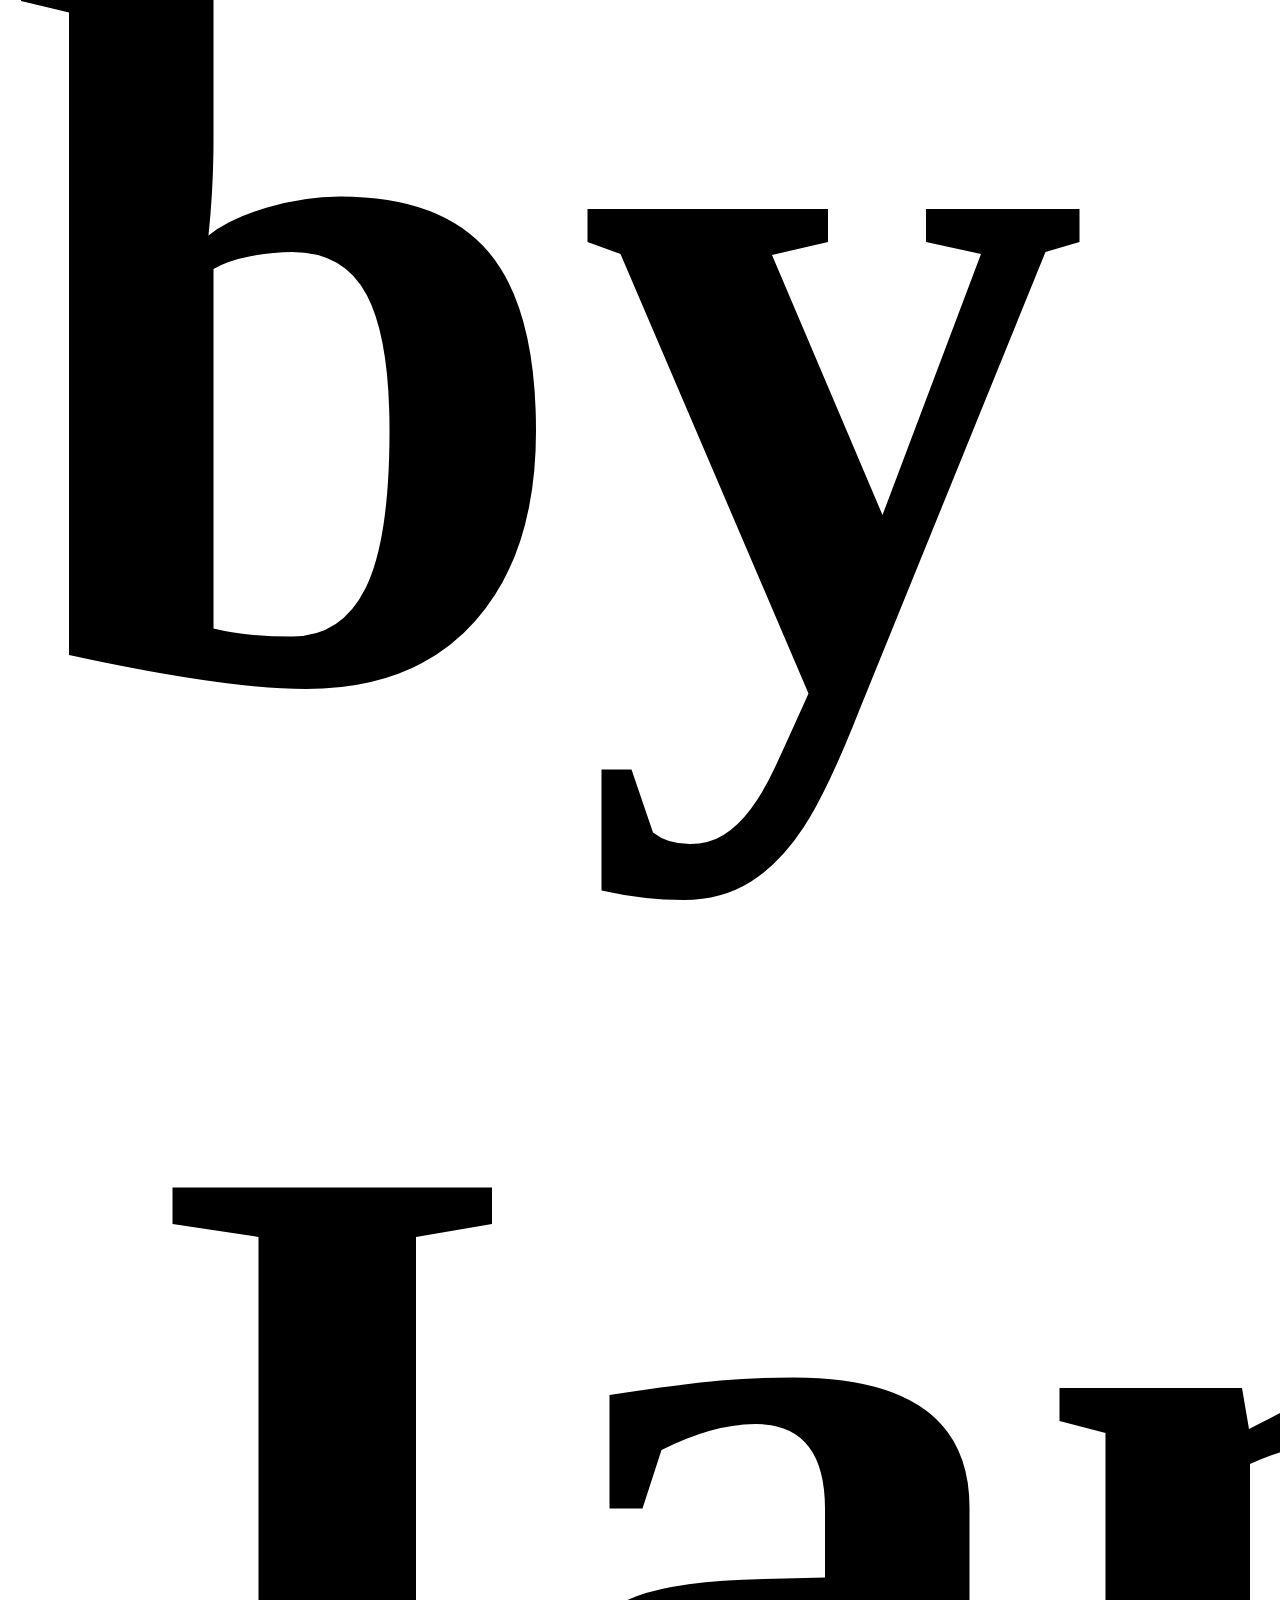
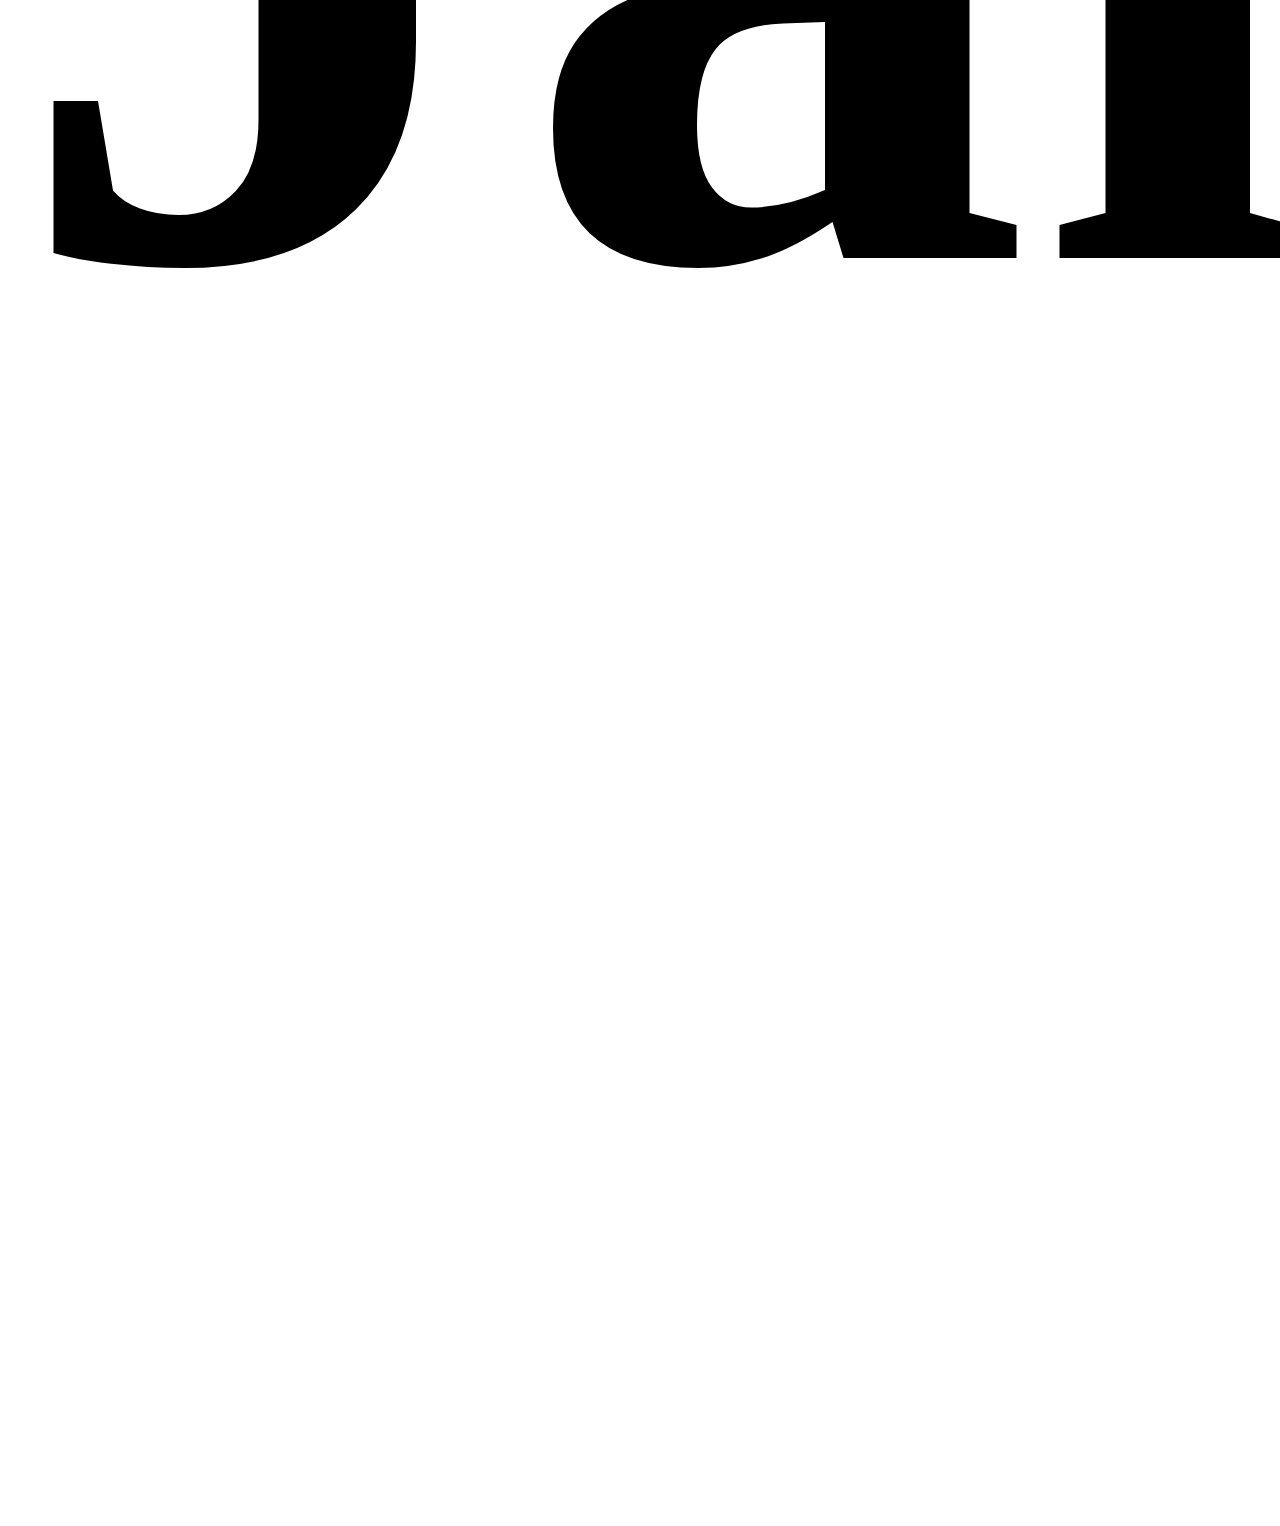
==== commit 0c35f738: "Update History.html" ====
--- a/Contents/History.html
+++ b/Contents/History.html
@@ -15,9 +15,9 @@
         <p>AG Racing</p><p>News</p><p><a href="Partners.html">Partners</a></p>
         <hr>
         <!--style into top bar menu-->
-        <h1>Pierre Belmondo and the origin of the AG Generator</h1>
+        <h1>Pierre Belmondo and the origin of the AG Generator<h1>
         <div>
-        <h1>The NX1000 Anti Gravity Racer<hr>
+        <h1>The NX1000 Anti Gravity Racer<h1>
         <div>
         <h1>AG-Systems<h1>
         <div>
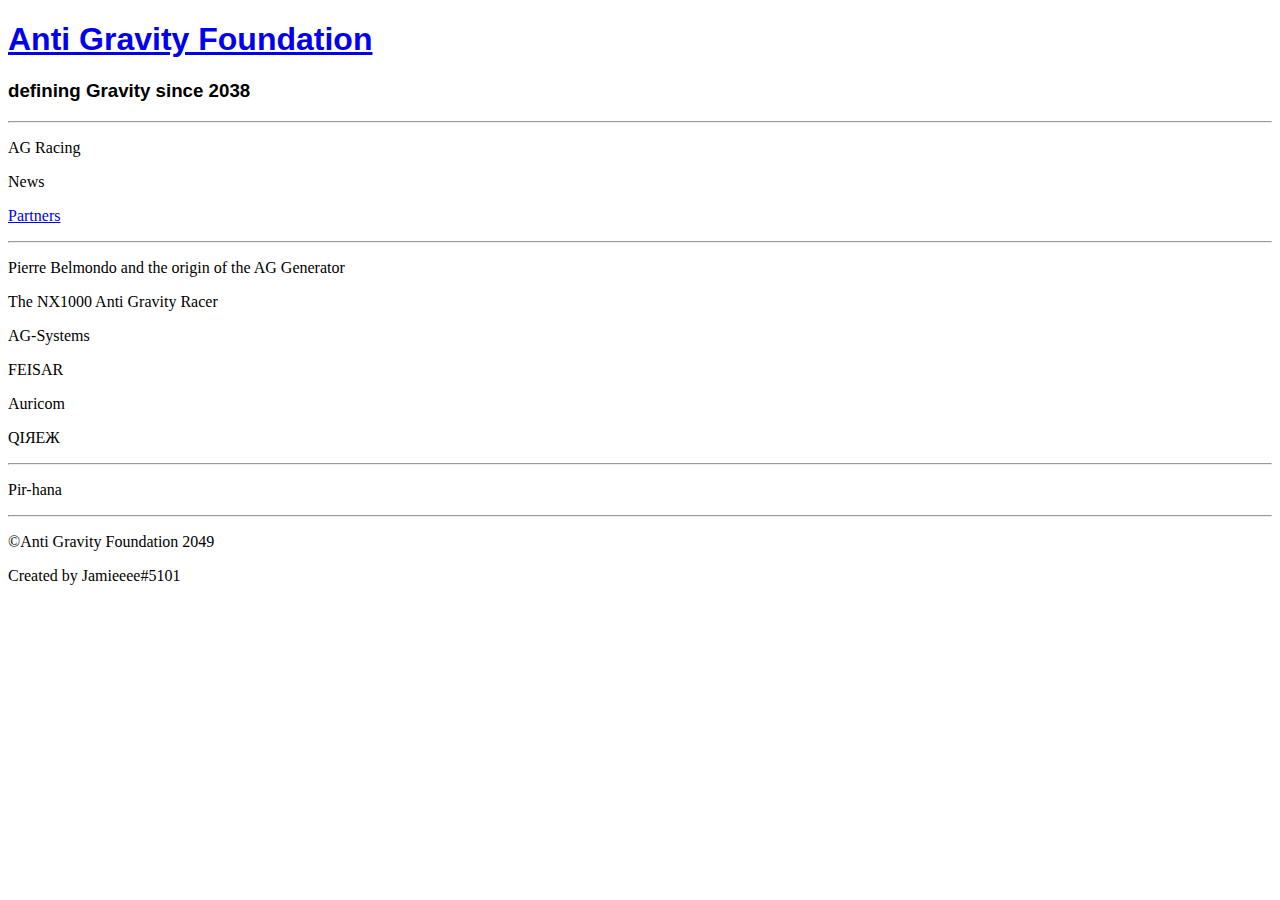
==== commit cd9cb268: "Update History.html" ====
--- a/Contents/History.html
+++ b/Contents/History.html
@@ -15,17 +15,19 @@
         <p>AG Racing</p><p>News</p><p><a href="Partners.html">Partners</a></p>
         <hr>
         <!--style into top bar menu-->
-        <h1>Pierre Belmondo and the origin of the AG Generator<h1>
+        <p class="history-link">Pierre Belmondo and the origin of the AG Generator<p>
         <div>
-        <h1>The NX1000 Anti Gravity Racer<h1>
+        <p>The NX1000 Anti Gravity Racer<p>
         <div>
-        <h1>AG-Systems<h1>
+        <p>AG-Systems<p>
         <div>
-        <h1>FEISAR<h1>
+        <p>FEISAR<p>
         <div>
-        <h1>Auricom<h1>
+        <p>Auricom<p>
         <div>
-        <h1>QIЯEЖ<h1>
+        <p>QIЯEЖ<p>
+        <hr>
+        <p>Pir-hana<p>
         <hr>
     </body>
     <footer>
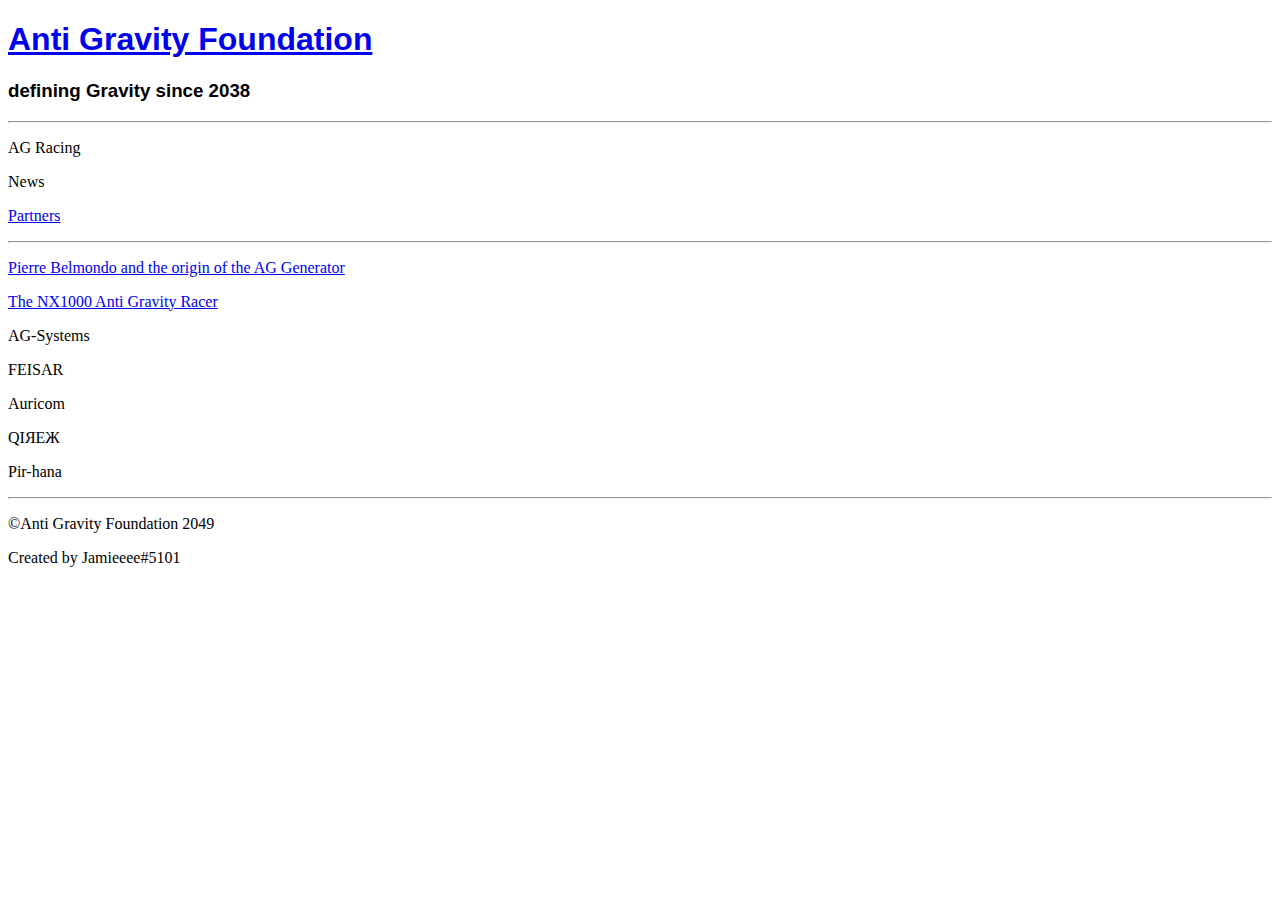
==== commit 576a5836: "Update History.html" ====
--- a/Contents/History.html
+++ b/Contents/History.html
@@ -15,19 +15,19 @@
         <p>AG Racing</p><p>News</p><p><a href="Partners.html">Partners</a></p>
         <hr>
         <!--style into top bar menu-->
-        <p class="history-link">Pierre Belmondo and the origin of the AG Generator<p>
+        <p class="history-link"><a href="History-content/Pierre Belmondo">Pierre Belmondo and the origin of the AG Generator</a><p>
         <div>
-        <p>The NX1000 Anti Gravity Racer<p>
+            <p class="history-link"><a href="History-content">The NX1000 Anti Gravity Racer</a><p>
         <div>
-        <p>AG-Systems<p>
+        <p class="history-link">AG-Systems<p>
         <div>
-        <p>FEISAR<p>
+        <p class="history-link">FEISAR<p>
         <div>
-        <p>Auricom<p>
+        <p class="history-link">Auricom<p>
         <div>
-        <p>QIЯEЖ<p>
-        <hr>
-        <p>Pir-hana<p>
+        <p class="history-link">QIЯEЖ<p>
+        <div>
+        <p class="history-link">Pir-hana<p>
         <hr>
     </body>
     <footer>
